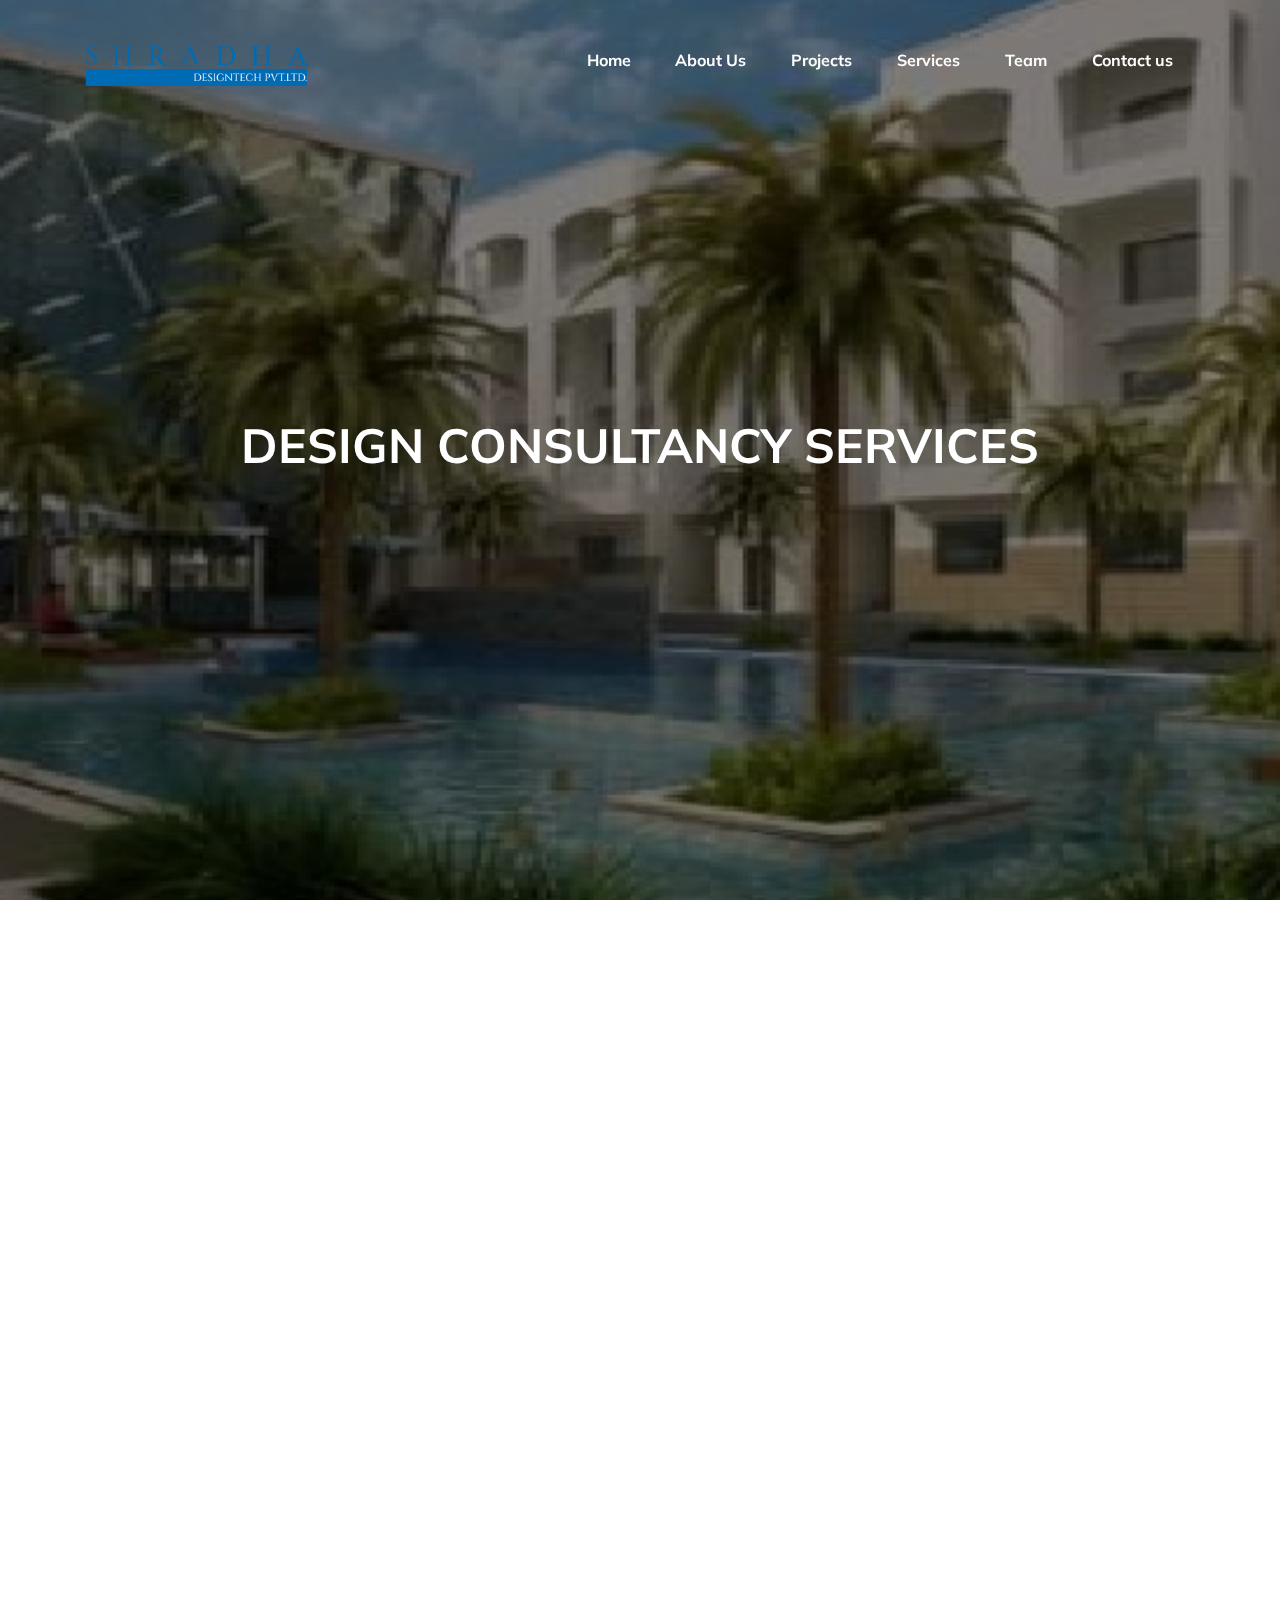
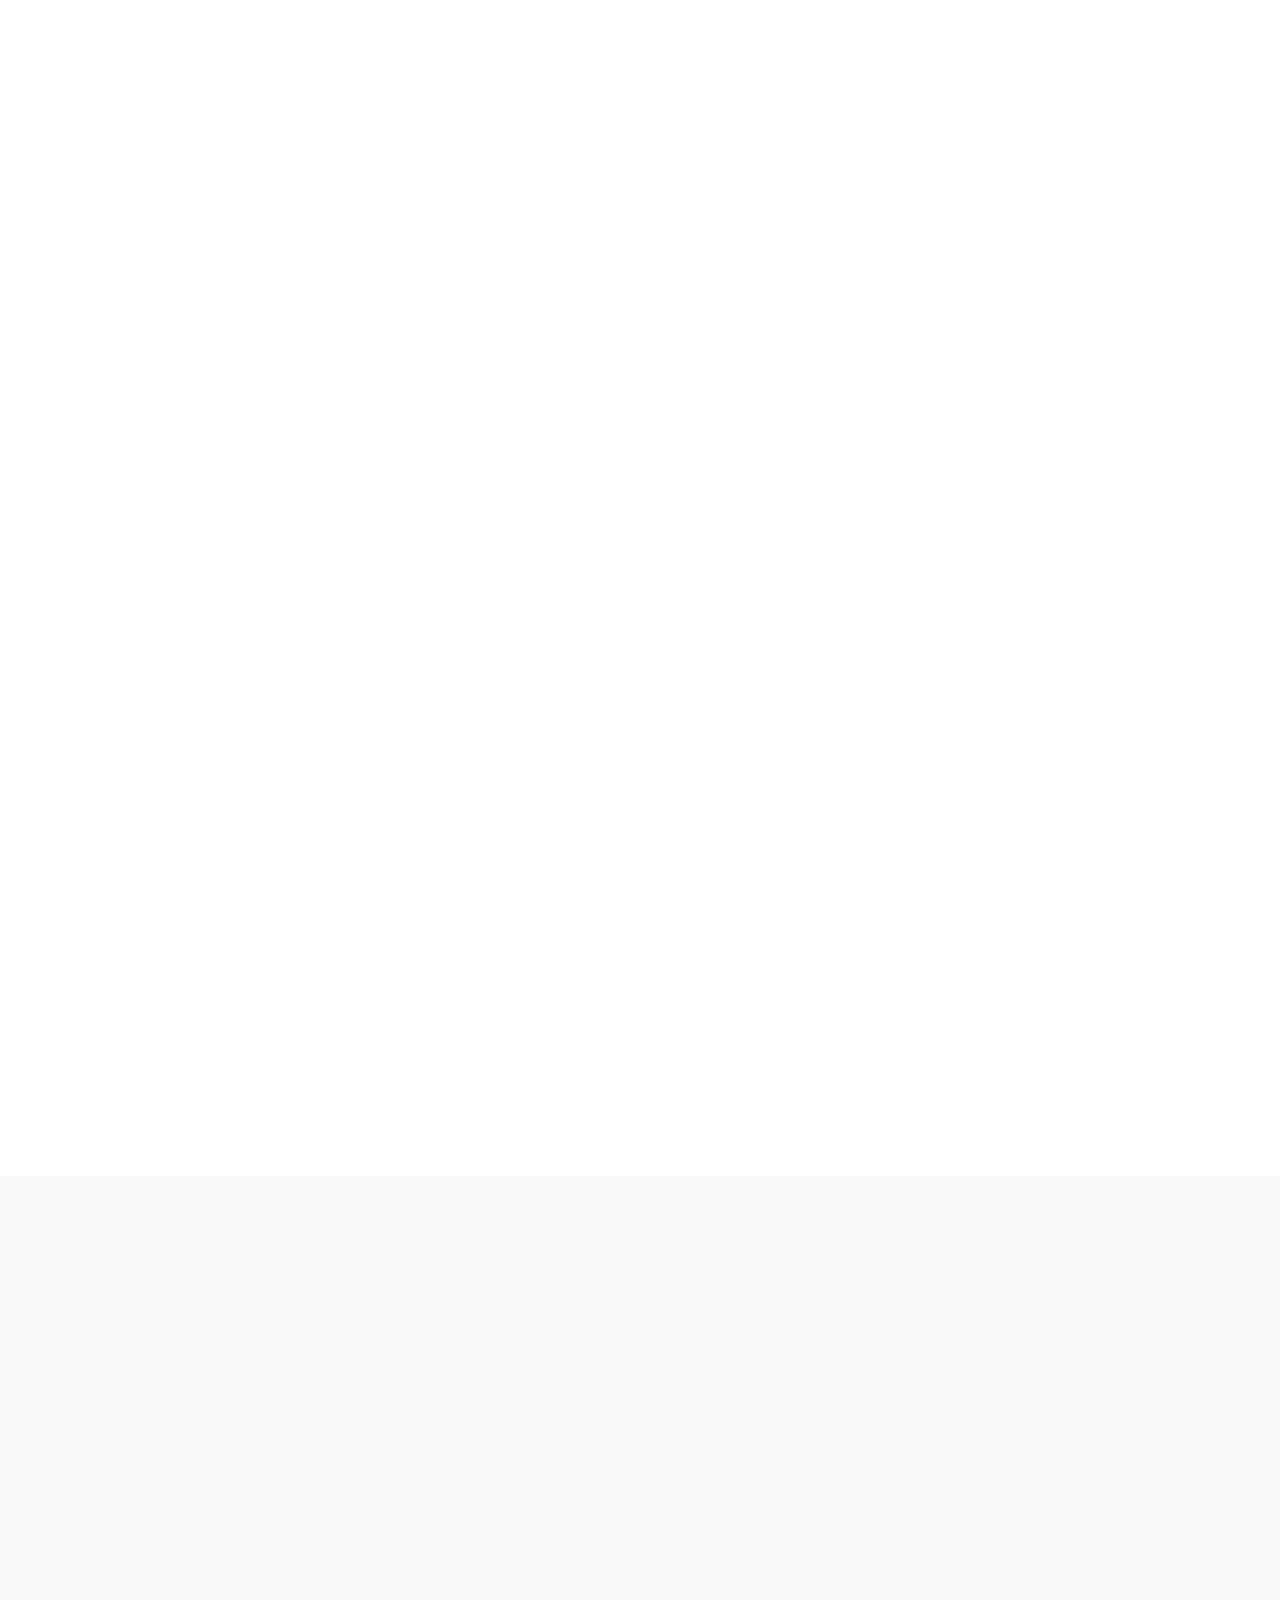
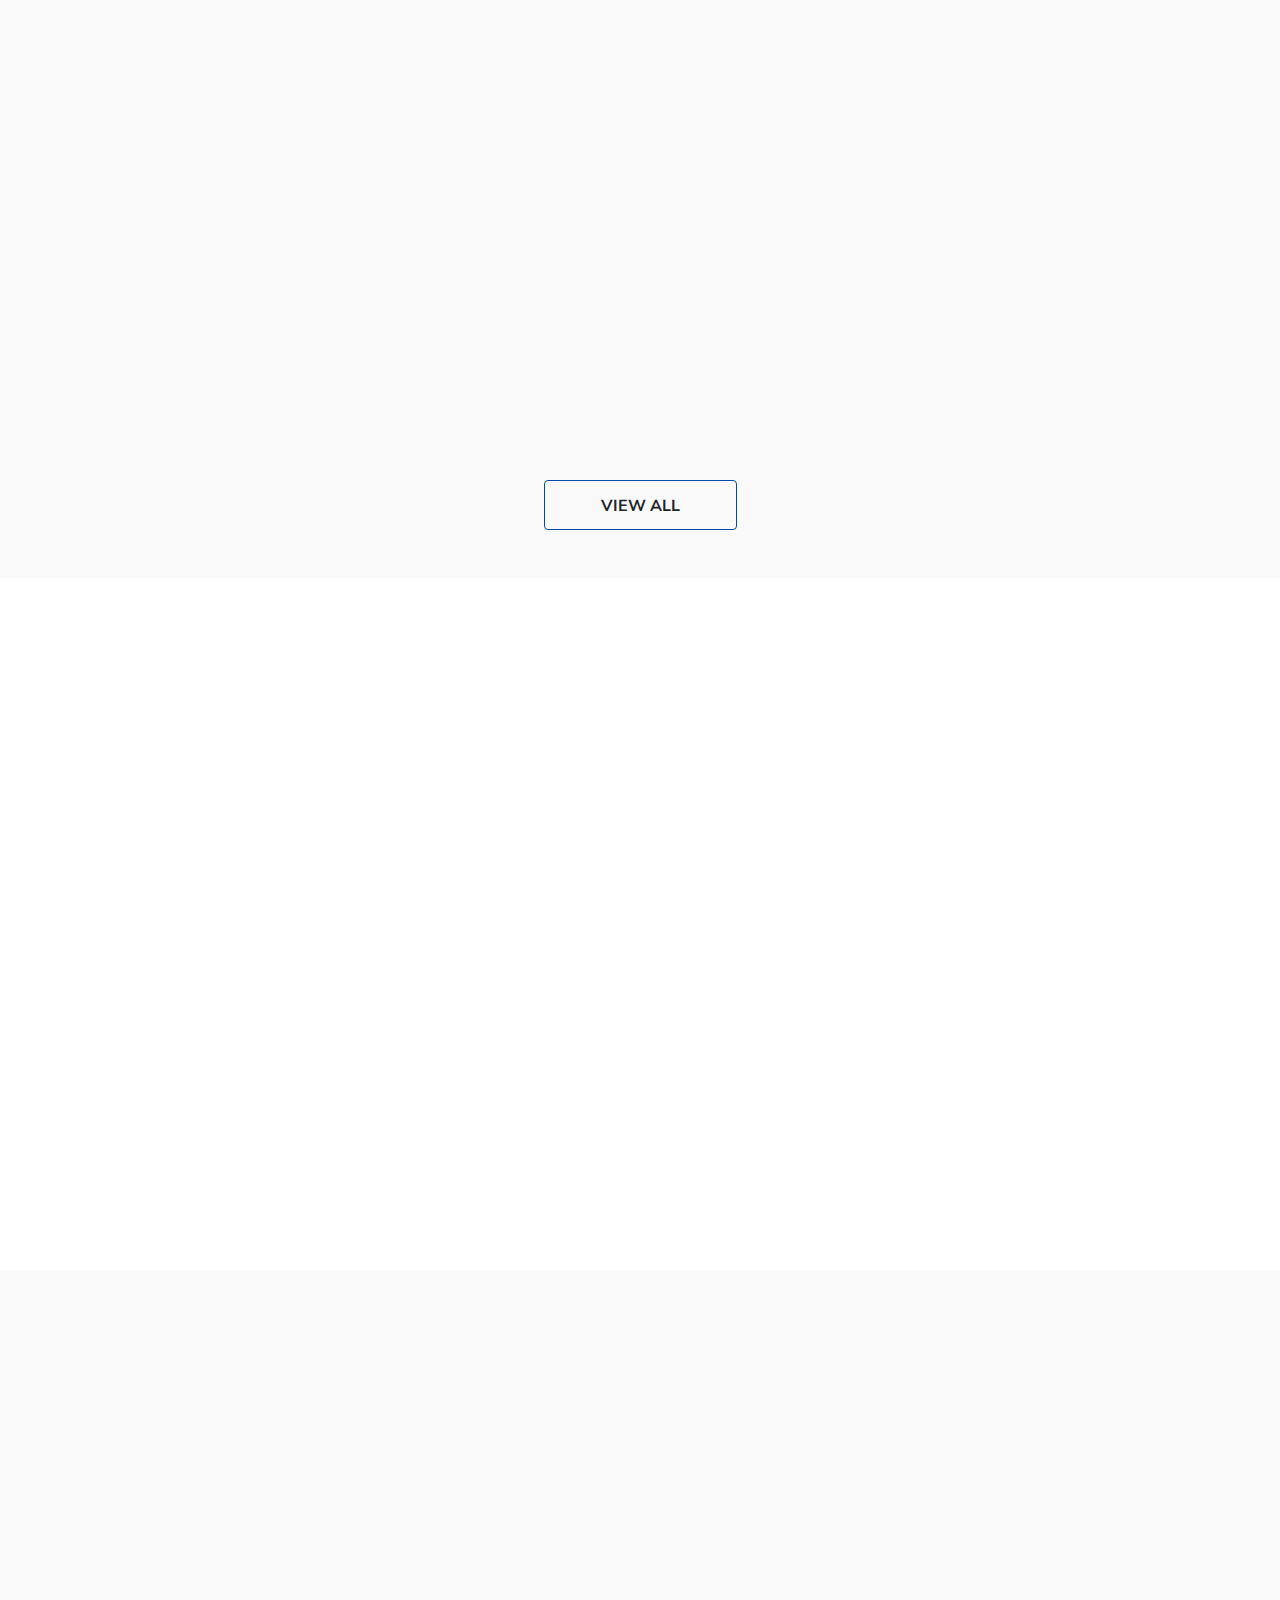
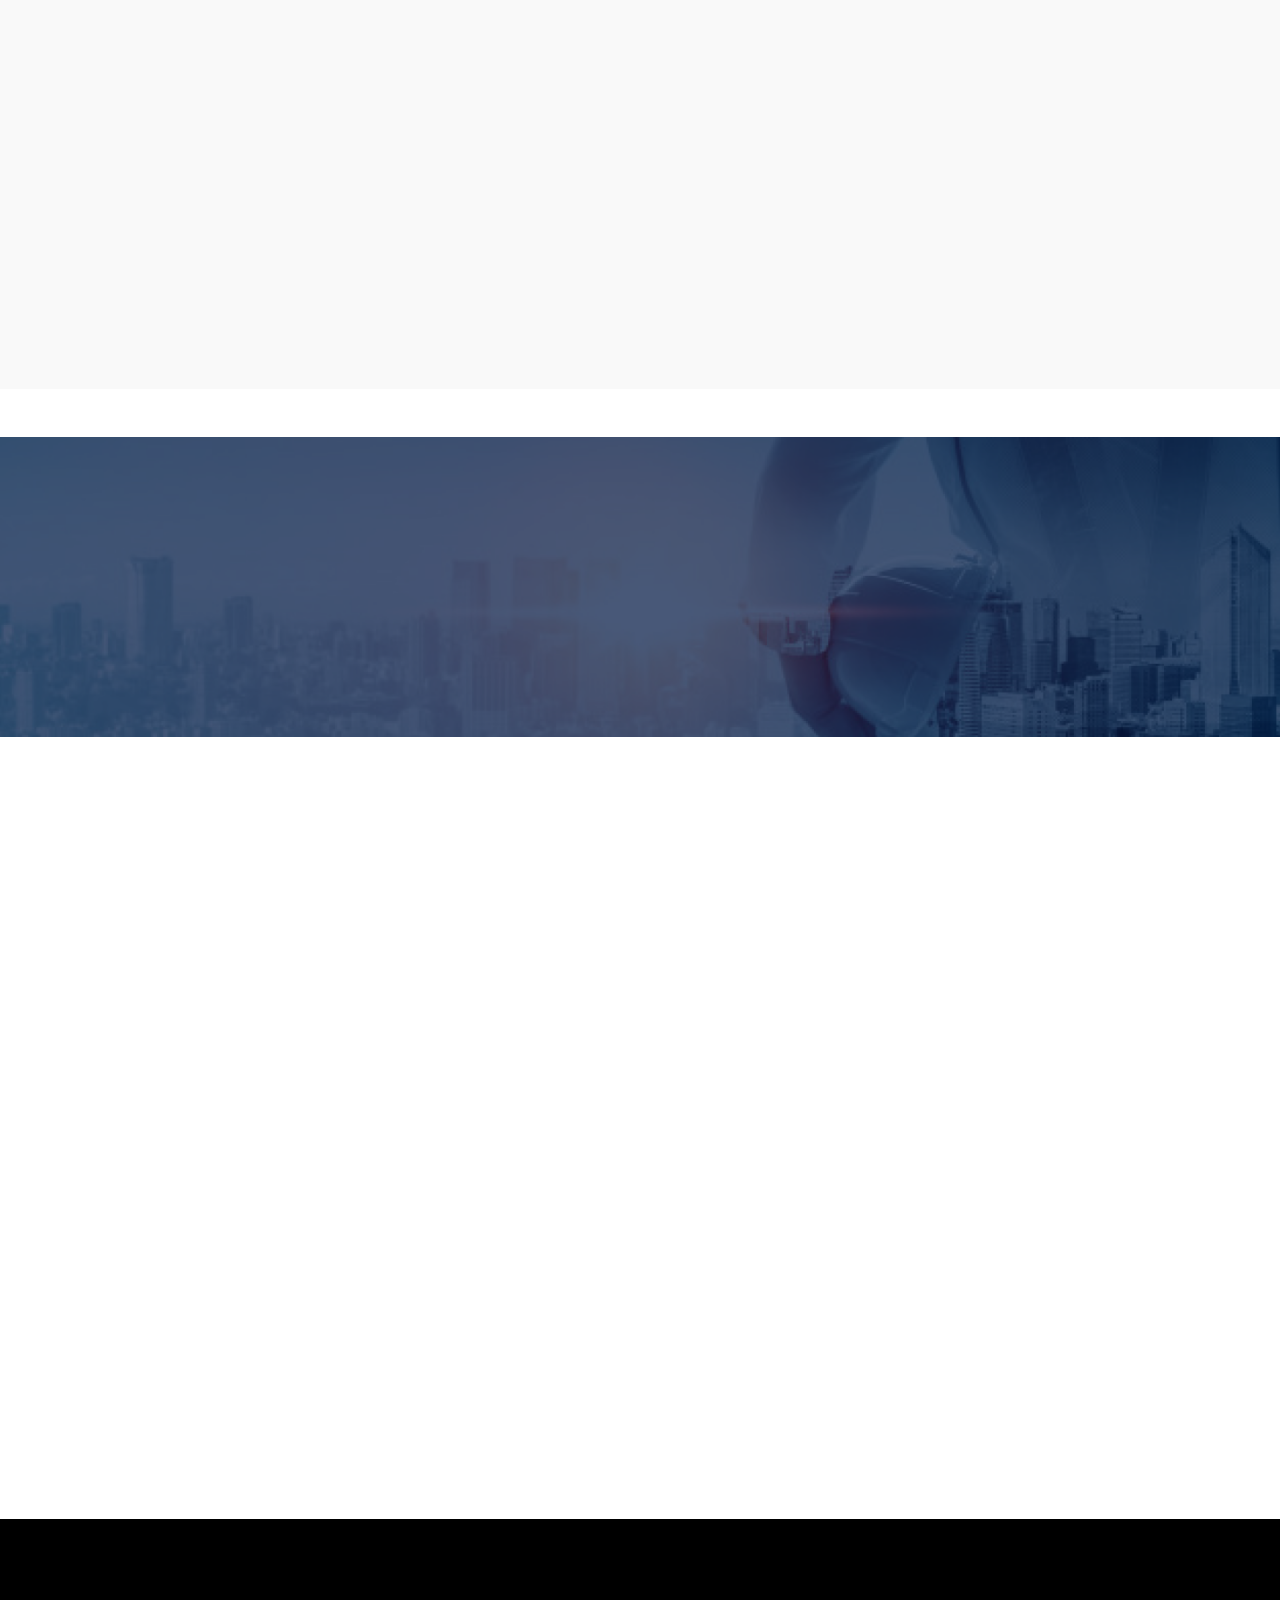
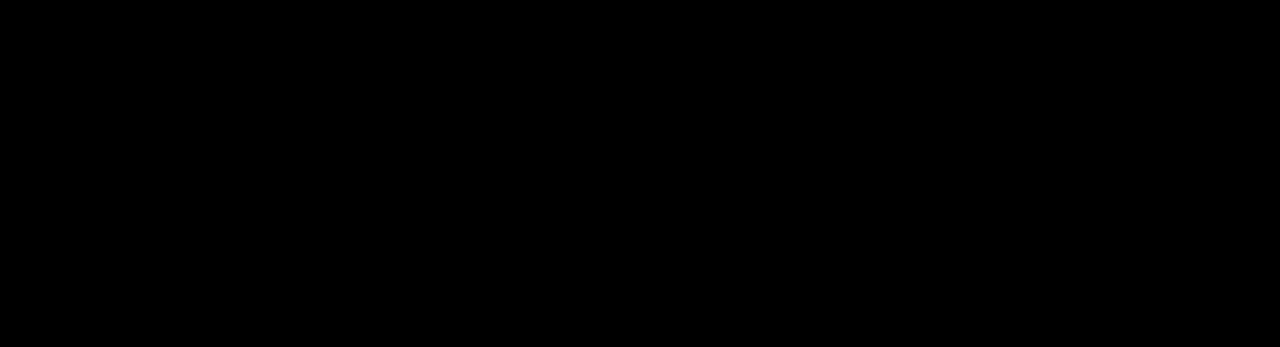
==== index.html @ 74eb9b08 "deploy ready" ====
<!DOCTYPE html>
<html lang="en">

<head>
    <meta charset="UTF-8">
    <meta name="viewport" content="width=device-width, initial-scale=1.0">
    <!-- Font Awesome icons (free version)-->
    <script src="./assets/font awsome/js/all.js"></script>
    <!-- Google fonts -->
    <link href="https://fonts.googleapis.com/css2?family=Muli:wght@400;700&display=swap" rel="stylesheet">
    <!-- Bootstrap -->
    <link href="./assets/bootstrap/css/bootstrap.min.css" rel="stylesheet">
    <!-- Core theme CSS-->
    <link href="./css/styles.css" rel="stylesheet" />
    <!-- Favicon -->
    <link rel="icon" type="image/svg" href="./img/favicon.svg" />
    <!-- Animations  -->
    <link href="https://unpkg.com/aos@2.3.1/dist/aos.css" rel="stylesheet">

    <title> Shraddha Design Pvt Ltd. </title>
</head>
<style>
    .gradient{  
  background: linear-gradient(to right, white, #004aad);
  -webkit-background-clip: text;
  -webkit-text-fill-color: transparent;
    }
    .logo{
        width: 14rem;
        height: 3rem;
    }
</style>
<body>
    <!-- Navbar -->
    <nav class="navbar navbar-expand-lg navbar-dark fixed-top " id="mainNav" style="z-index: 500;">
        <div class="container" data-aos="fade-right" data-aos-duration="2000">
            <a class="navbar-brand " href="#"> <img class="logo" src="./img/logo123.png" alt=""></a>
            <button class="navbar-toggler" type="button" data-toggle="collapse" data-target="#navbarNav"
                aria-controls="navbarNav" aria-expanded="false" aria-label="Toggle navigation">
                <span class="navbar-toggler-icon"></span>
            </button>
            <div class="collapse navbar-collapse" id="navbarNav">
                <ul class="navbar-nav  ml-auto text-center ">
                    <li class="nav-item  ">
                        <a class="nav-link" href="#"> Home </a>
                    </li>
                    <li class="nav-item">
                        <a class="nav-link" href="#aboutus">About Us</a>
                    </li>
                    <li class="nav-item">
                        <a class="nav-link" href="#projects"> Projects</a>
                    </li>
                    <li class="nav-item">
                        <a class="nav-link" href="#services"> Services</a>
                    </li>
                    <li class="nav-item">
                        <a class="nav-link" href="#team">Team</a>
                    </li>

                    <li class="nav-item">
                        <a class="nav-link" href="#contact">Contact us</a>
                    </li>
                </ul>
            </div>
        </div>
    </nav>
    <!-- Navbar -->
  

    <!-- Back to Top Button -->
    <a id="back-to-top" href="#" class="back-to-top" role="button">
        <i class="fas fa-arrow-up backIcon"></i>
    </a>
    <!-- Back to Top Button -->

    <!-- MastHead -->
    <header class="masthead">
        <div class="container">

            <div class="masthead-heading text-center">
                <!-- <p class="text-uppercase mb-0 " data-aos="fade-up" data-aos-duration="2000">CREATIVE BUILDERS</p> -->
                <h1 class="text-uppercase" data-aos="fade-up" data-aos-duration="2000">DESIGN CONSULTANCY SERVICES
                </h1>
                <!-- <img src="./img/sasas-rot.png" alt="" style="height: 9rem;width: 9rem;float: right;"> -->
                <!-- <button class="text-uppercase btn btn-masthead" data-aos="fade-up" data-aos-duration="2000"> Hire
                </button> -->
            </div>

        </div>
    </header>
    <!-- MastHead -->
    <section class="company mt-5 mb-5" id="aboutus">
        <div class="container">
            <h2 class="text-center text-uppercase mb-5" data-aos="fade-up" data-aos-duration="2000">ABOUT US
            </h2>
            <div class="row mt-5">
                <div class="col-lg-6 company__img" data-aos="fade-right" data-aos-offset="200"
                    data-aos-easing="ease-in-sine" data-aos-duration="2000">
                    <img src="./img/allprojects/about-us.png" class="w-100 my-auto" alt="">
                </div>
                <div class="col-lg-6 d-flex align-items-center company__text" data-aos="fade-left" data-aos-offset="200"
                    data-aos-easing="ease-in-sine" data-aos-duration="2000">
                    <div class="p-4 ">
                        <!-- <h4 class="mb-5"> We began 30 year ago </h4> -->
                        <p>We are a premier consulting firm specializing in
                            Structural and Building Services, with a distinguished
                            legacy of over 15 years in Design Consultancy
                            excellence across Residential, Industrial & Commercial
                            projects. </p> <br>
                            <p>Our Commitment:</p>
                            <ul class="mx-3">
                                <li><b>Vision to Reality:</b> We begin every project by crafting a
                                    clear and compelling concept, meticulously aligning
                                    it with the client's vision and objectives.</li>
                                <li><b>Structured Governance:</b> We establish a robust
                                    governance framework, guiding each project
                                    through a disciplined process that ensures
                                    transparency, accountability, and seamless
                                    execution of design deliverables.
                                    </li>
                                <li><b>Excellence in Delivery:</b> Our commitment is
                                    unwavering in driving projects to successful
                                    completion, with an intense focus on quality,
                                    precision, and client satisfaction.</li>
                            </ul>
                    </div>
                </div>
            </div>
            <div class="row  ">
                <div class="col-lg-6   company__text  order-lg-1 order-2  d-flex align-items-center"
                    data-aos="fade-up-right" data-aos-easing="ease-in-sine" data-aos-duration="2000">
                    <div class="p-2 mt-2 ml-4  company__list">
                        <h4 class="mb-4">FOUNDATION</h4>
                        <p>With extensive experience in both Indian and
                            international markets, <b>Mr. Mohan </b>& <b>Mr. Harikrishna
                                Reddy</b> were driven by their passion and expertise to
                            establish this consultancy firm.</p> 
                            <p>Their distinguished careers at the global engineering
                                firm Atkins, where they consistently delivered top-tier
                                designs and managed complex projects, provided them
                                with invaluable local and international exposure.</p> 
                                <p>Their approach is rooted in the rigorous processes and
                                    procedures they honed while leading multidisciplinary
                                    projects, guided by innovative architectural visions. This
                                    foundation allows them to meticulously develop
                                    concepts and solidify the essential requirements for
                                    each proposed project, ensuring a strong start and a
                                    successful outcome.</p>
                    </div>
                </div>
                <div class="col-lg-6 company__img order-1" data-aos="fade-up-left" data-aos-offset="300"
                    data-aos-easing="ease-in-sine" data-aos-duration="2000">
                    <img src="./img/allprojects/foundation.png" class="w-100 my-auto" alt="">
                </div>
                </div>
            </div>
        </div>

    </section>
    <!-- About Us -->
    <section class="about ">
        <div class="container">
            <!-- <h2 class="text-center text-uppercase mb-4" data-aos="fade-up" data-aos-duration="2000"> About us</h2> -->
            <div class="card-deck ">
                <div class="card mb-3" data-aos="fade-up" data-aos-duration="2000">
                    <img src="./img/aboutus.jpg" class="card-img-top" alt="...">
                    <div class="card-body">
                        <h5 class="card-title"> <b>VISION</b> </h5>
                        <p class="card-text">
                            The depth and duration of design thinking invested in a
                            project are directly proportional to its value. <br> <br>
                            <b>Understanding the above intrinsic values and
                            leading our team to meet the project-specific
                            requirements is at the core of our company's vision.</b>
                             </p>
                    </div>

                </div>
                <div class="card mb-3" data-aos="fade-up-left" data-aos-duration="2000">
                    <img src="./img/aboutus2.jpg" class="card-img-top" alt="...">
                    <div class="card-body">
                        <h5 class="card-title "> <b>USP</b></h5>
                        <p class="card-text"> 
                            <ul class="mx-3">
                                <li>Qualifications</li>
                                <li>International exposure
                                </li>
                                <li>Design capability of tall Structures up to 60
                                    floors</li>
                                <li>One stop solution for integrated MEP design
                                </li>
                                <li>The Design office is supported with advanced
                                    computer network, design & analysis
                                    software's and International & local standards
                                    </li>
                            </ul>
                             </p>
                    </div>
                </div>
            </div>
        </div>
    </section>

    <!-- About Us -->

    <!-- Features projects -->
    <section class="projects pt-5 mt-5 mb-0 pb-5" id="projects">
        <div class="container">
            <h2 class="text-center text-uppercase mb-4" data-aos="fade-up" data-aos-duration="2000"> Featured projects
            </h2>
            <ul class="nav nav-pills mb-3 flex-column flex-lg-row justify-content-around" id="pills-tab" role="tablist"
                data-aos="zoom-in" data-aos-duration="2000">
                <li class="nav-item flex-sm-fill" role="presentation">
                    <a class="nav-link active text-uppercase" id="pills-all-tab" data-toggle="pill" href="#pills-all"
                        role="tab" aria-controls="pills-all" aria-selected="true">All Projects</a>
                </li>
                <li class="nav-item flex-sm-fill" role="presentation">
                    <a class="nav-link text-uppercase" id="pills-commercial-tab" data-toggle="pill"
                        href="#pills-commercial" role="tab" aria-controls="pills-commercial"
                        aria-selected="false">Commercial</a>
                </li>
                <li class="nav-item flex-sm-fill" role="presentation">
                    <a class="nav-link text-uppercase" id="pills-resedential-tab" data-toggle="pill"
                        href="#pills-resedential" role="tab" aria-controls="pills-resedential"
                        aria-selected="false">Residential</a>
                </li>
                <!-- <li class="nav-item flex-sm-fill" role="presentation">
                    <a class="nav-link text-uppercase" id="pills-roads-tab" data-toggle="pill" href="#pills-roads"
                        role="tab" aria-controls="pills-roads" aria-selected="false">Roads</a>
                </li> -->
                <!-- <li class="nav-item flex-sm-fill" role="presentation">
                    <a class="nav-link text-uppercase" id="pills-bridges-tab" data-toggle="pill" href="#pills-bridges"
                        role="tab" aria-controls="pills-bridges" aria-selected="false">Bridges</a>
                </li> -->
            </ul>
            <div id="modal1-laptop" class="modal">
                <div class="modal-content">
                    <span class="close-btn" id="modal1-close-btn" onclick="closeModal('modal1-laptop')">&times;</span>
                    <h3 class="text-center"><u>VAISHNAVI ORCHID</u></h3>
                    <br>
                    <div class="row">
                        <div class="col-5">
                            <h4><b><u>SCOPE OF WORK</u></b></h4> <br>
                            <h6><b>STRUCTURAL & MEP Services:</b>
                                </h6>
                            <div class="mx-3">
                                <ul>
                                    <li>Preliminary Concepts</li>
                                    <li>Detailed design
                                    </li>
                                    <li>Tender</li>
                                </ul>
                            </div>
                            <h4><b><u>DETAILS</u></b></h4>  <br>
                            <div class="mx-3">
                                <ul>
                                    <li><b>Client</b>: Vaishnavi Villas, Bangalore</li>
                                    <li><b>Architect</b>: Fluid Space, Bangalore</li>
                                    <li><b>Features</b>: 108 Residential Duplex House with common, basement in 4.5acres</li>
                                    <li><b>Size</b>: 450000 Sq ft</li>
                                    <li><b>Status</b>: Completed</li>
                                    <li><b>Location</b>: Sarjapura, Bangalore</li>
                                </ul>
                            </div>
                        </div>
                        <div class="col-1"></div>
                        <div class="col-6">
                            <!-- <div class="project__img"> -->
                                <img src="./img/allprojects/project1.png" alt="" style="height: 24rem; width: 26rem;">
                            <!-- </div> -->
                        </div>
                    </div>

                </div>
            </div>
            <div id="modal1-mobile" class="modal">
                <div class="modal-content-mobile ">
                    <span class="close-btn" id="modal1-close-btn" onclick="closeModal('modal1-mobile')">&times;</span>
                    <h3 class="text-center"><u>VAISHNAVI ORCHID</u></h3>
                    <br>
                    <div class="row">
                        <div class="col-12">
                            <h4><b><u>SCOPE OF WORK</u></b></h4> <br>
                            <h6><b>STRUCTURAL & MEP Services:</b>
                                </h6>
                            <div class="mx-3">
                                <ul>
                                    <li>Preliminary Concepts</li>
                                    <li>Detailed design
                                    </li>
                                    <li>Tender</li>
                                </ul>
                            </div>
                            <h4><b><u>DETAILS</u></b></h4>  <br>
                            <div class="mx-3">
                                <ul>
                                    <li><b>Client</b>: Vaishnavi Villas, Bangalore</li>
                                    <li><b>Architect</b>: Fluid Space, Bangalore</li>
                                    <li><b>Features</b>: 108 Residential Duplex House with common, basement in 4.5acres</li>
                                    <li><b>Size</b>: 450000 Sq ft</li>
                                    <li><b>Status</b>: Completed</li>
                                    <li><b>Location</b>: Sarjapura, Bangalore</li>
                                </ul>
                            </div>
                        </div>
                    </div>

                </div>
            </div>
            <div id="modal2-laptop" class="modal">
                <div class="modal-content">
                    <span class="close-btn" id="modal1-close-btn" onclick="closeModal('modal2-laptop')">&times;</span>
                    <h3 class="text-center"><u>PINNACLE - ONCO BLOCK</u></h3>
                    <br>
                    <div class="row">
                        <div class="col-5">
                            <h4><b><u>SCOPE OF WORK</u></b></h4> <br>
                            <h6><b>STRUCTURAL & MEP Services:</b>
                                </h6>
                            <div class="mx-3">
                                <ul>
                                    <li>Preliminary Concepts</li>
                                    <li>Detailed design
                                    </li>
                                    <li>Tender</li>
                                </ul>
                            </div>
                            <h4><b><u>DETAILS</u></b></h4>  <br>
                            <div class="mx-3">
                                <ul>
                                    <li><b>Client</b>: Pinnacle Hospitals India Pvt Ltd, Vizag</li>
                                    <li><b>Architect</b>: Pentades studio, Bangalore</li>
                                    <li><b>Features</b>: Commercial – 8 Storey Hospital Block, 1 Basement</li>
                                    <li><b>Size</b>: 17730 Sq Mtrs</li>
                                    <li><b>Status</b>: Completed</li>
                                    <li><b>Location</b>: Visakhapatnam, AP</li>
                                </ul>
                            </div>
                        </div>
                        <div class="col-1"></div>
                        <div class="col-6">
                            <!-- <div class="project__img"> -->
                                <img src="./img/allprojects/project15.png" alt="" style="height: 24rem; width: 26rem;">
                            <!-- </div> -->
                        </div>
                    </div>

                </div>
            </div>
            <div id="modal2-mobile" class="modal">
                <div class="modal-content-mobile ">
                    <span class="close-btn" id="modal1-close-btn" onclick="closeModal('modal2-mobile')">&times;</span>
                    <h3 class="text-center"><u>PINNACLE - ONCO BLOCK</u></h3>
                    <br>
                    <div class="row">
                        <div class="col-12">
                            <h4><b><u>SCOPE OF WORK</u></b></h4> <br>
                            <h6><b>STRUCTURAL & MEP Services:</b>
                                </h6>
                            <div class="mx-3">
                                <ul>
                                    <li>Preliminary Concepts</li>
                                    <li>Detailed design
                                    </li>
                                    <li>Tender</li>
                                </ul>
                            </div>
                            <h4><b><u>DETAILS</u></b></h4>  <br>
                            <div class="mx-3">
                                <ul>
                                    <li><b>Client</b>: Pinnacle Hospitals India Pvt Ltd, Vizag</li>
                                    <li><b>Architect</b>: Pentades studio, Bangalore</li>
                                    <li><b>Features</b>: Commercial – 8 Storey Hospital Block, 1 Basement</li>
                                    <li><b>Size</b>: 17730 Sq Mtrs</li>
                                    <li><b>Status</b>: Completed</li>
                                    <li><b>Location</b>: Visakhapatnam, AP</li>
                                </ul>
                            </div>
                        </div>
                    </div>

                </div>
            </div>
            <div id="modal3-laptop" class="modal">
                <div class="modal-content">
                    <span class="close-btn" id="modal1-close-btn" onclick="closeModal('modal3-laptop')">&times;</span>
                    <h3 class="text-center"><u>VAISHNAVI UNION 29</u></h3>
                    <br>
                    <div class="row">
                        <div class="col-5">
                            <h4><b><u>SCOPE OF WORK</u></b></h4> <br>
                            <h6><b>ARCHITECTURAL, STRUCTURAL & MEP Services:</b>
                                </h6>
                            <div class="mx-3">
                                <ul>
                                    <li>Preliminary Concepts</li>
                                    <li>Detailed design
                                    </li>
                                    <li>Tender</li>
                                </ul>
                            </div>
                            <h4><b><u>DETAILS</u></b></h4>  <br>
                            <div class="mx-3">
                                <ul>
                                    <li><b>Client</b>: Vaishnavi Infrastructure Pvt. Ltd., Bangalore</li>
                                    <li><b>Architect</b>: Destination Designtech, Bangalore</li>
                                    <li><b>Features</b>: Commercial – 12 Storey office Block, 187 car parks, 2 Basementt</li>
                                    <li><b>Size</b>: 15485 Sq Mtrs</li>
                                    <li><b>Status</b>: Completed</li>
                                    <li><b>Location</b>: CubbonRoad, Bangalore</li>
                                </ul>
                            </div>
                        </div>
                        <div class="col-1"></div>
                        <div class="col-6">
                            <!-- <div class="project__img"> -->
                                <img src="./img/allprojects/project16.png" alt="" style="height: 24rem; width: 26rem;">
                            <!-- </div> -->
                        </div>
                    </div>

                </div>
            </div>
            <div id="modal3-mobile" class="modal">
                <div class="modal-content-mobile ">
                    <span class="close-btn" id="modal1-close-btn" onclick="closeModal('modal2-mobile')">&times;</span>
                    <h3 class="text-center"><u>VAISHNAVI UNION 29</u></h3>
                    <br>
                    <div class="row">
                        <div class="col-12">
                            <h4><b><u>SCOPE OF WORK</u></b></h4> <br>
                            <h6><b>ARCHITECTURAL, STRUCTURAL & MEP Services:</b>
                                </h6>
                            <div class="mx-3">
                                <ul>
                                    <li>Preliminary Concepts</li>
                                    <li>Detailed design
                                    </li>
                                    <li>Tender</li>
                                </ul>
                            </div>
                            <h4><b><u>DETAILS</u></b></h4>  <br>
                            <div class="mx-3">
                                <ul>
                                    <li><b>Client</b>: Vaishnavi Infrastructure Pvt. Ltd., Bangalore</li>
                                    <li><b>Architect</b>: Destination Designtech, Bangalore</li>
                                    <li><b>Features</b>: Commercial – 12 Storey office Block, 187 car parks, 2 Basementt</li>
                                    <li><b>Size</b>: 15485 Sq Mtrs</li>
                                    <li><b>Status</b>: Completed</li>
                                    <li><b>Location</b>: CubbonRoad, Bangalore</li>
                                </ul>
                            </div>
                        </div>
                    </div>

                </div>
            </div>
            <div id="modal4-laptop" class="modal">
                <div class="modal-content">
                    <span class="close-btn" id="modal1-close-btn" onclick="closeModal('modal4-laptop')">&times;</span>
                    <h3 class="text-center"><u>VAISHAVI GARDENIA</u></h3>
                    <br>
                    <div class="row">
                        <div class="col-5">
                            <h4><b><u>SCOPE OF WORK</u></b></h4> <br>
                            <h6><b>STRUCTURAL & MEP Services:</b>
                                </h6>
                            <div class="mx-3">
                                <ul>
                                    <li>Preliminary Concepts</li>
                                    <li>Detailed design
                                    </li>
                                </ul>
                            </div>
                            <h4><b><u>DETAILS</u></b></h4>  <br>
                            <div class="mx-3">
                                <ul>
                                    <li><b>Client</b>: Vaishnavi Infrastructures Pvt. Ltd, Bangalore</li>
                                    <li><b>Architect</b>: Destination Designtech, Bangalore</li>
                                    <li><b>Features</b>: 672 Residential Apartments, 5 Towers of 22 upper floors</li>
                                    <li><b>Size</b>: 33133 Sq Mtrs</li>
                                    <li><b>Status</b>: Completed</li>
                                    <li><b>Location</b>: Jalahalli, Bangalore</li>
                                </ul>
                            </div>
                        </div>
                        <div class="col-1"></div>
                        <div class="col-6">
                            <!-- <div class="project__img"> -->
                                <img src="./img/allprojects/project24.png" alt="" style="height: 24rem; width: 26rem;">
                            <!-- </div> -->
                        </div>
                    </div>

                </div>
            </div>
            <div id="modal4-mobile" class="modal">
                <div class="modal-content-mobile ">
                    <span class="close-btn" id="modal1-close-btn" onclick="closeModal('modal4-mobile')">&times;</span>
                    <h3 class="text-center"><u>VAISHAVI GARDENIA</u></h3>
                    <br>
                    <div class="row">
                        <div class="col-12">
                            <h4><b><u>SCOPE OF WORK</u></b></h4> <br>
                            <h6><b>STRUCTURAL & MEP Services:</b>
                                </h6>
                            <div class="mx-3">
                                <ul>
                                    <li>Preliminary Concepts</li>
                                    <li>Detailed design
                                    </li>
                                </ul>
                            </div>
                            <h4><b><u>DETAILS</u></b></h4>  <br>
                            <div class="mx-3">
                                <ul>
                                    <li><b>Client</b>: Vaishnavi Infrastructures Pvt. Ltd, Bangalore</li>
                                    <li><b>Architect</b>: Destination Designtech, Bangalore</li>
                                    <li><b>Features</b>: 672 Residential Apartments, 5 Towers of 22 upper floors</li>
                                    <li><b>Size</b>: 33133 Sq Mtrs</li>
                                    <li><b>Status</b>: Completed</li>
                                    <li><b>Location</b>: Jalahalli, Bangalore</li>
                                </ul>
                            </div>
                        </div>
                    </div>

                </div>
            </div>
            <div id="modal5-laptop" class="modal">
                <div class="modal-content">
                    <span class="close-btn" id="modal1-close-btn" onclick="closeModal('modal5-laptop')">&times;</span>
                    <h3 class="text-center"><u>SATTVA ANURAGHA</u></h3>
                    <br>
                    <div class="row">
                        <div class="col-5">
                            <h4><b><u>SCOPE OF WORK</u></b></h4> <br>
                            <h6><b>ARCHITECTURAL, STRUCTURAL & MEP Services:</b>
                                </h6>
                            <div class="mx-3">
                                <ul>
                                    <li>Preliminary Concepts</li>
                                    <li>Detailed design
                                    </li>
                                </ul>
                            </div>
                            <h4><b><u>DETAILS</u></b></h4>  <br>
                            <div class="mx-3">
                                <ul>
                                    <li><b>Client</b>: Salarpuriya Sattva</li>
                                    <li><b>Architect</b>: RATHI Associate</li>
                                    <li><b>Features</b>: Residential- 2B+G+14 Floors of 22 Towers Apartment</li>
                                    <li><b>Size</b>: : 223500 Sq Mtrs</li>
                                    <li><b>Status</b>: Completed</li>
                                    <li><b>Location</b>: Magadi Road, Bangalore</li>
                                </ul>
                            </div>
                        </div>
                        <div class="col-1"></div>
                        <div class="col-6">
                            <!-- <div class="project__img"> -->
                                <img src="./img/allprojects/project26.png" alt="" style="height: 24rem; width: 26rem;">
                            <!-- </div> -->
                        </div>
                    </div>

                </div>
            </div>
            <div id="modal5-mobile" class="modal">
                <div class="modal-content-mobile ">
                    <span class="close-btn" id="modal1-close-btn" onclick="closeModal('modal5-mobile')">&times;</span>
                    <h3 class="text-center"><u>SATTVA ANURAGHA</u></h3>
                    <br>
                    <div class="row">
                        <div class="col-12">
                            <h4><b><u>SCOPE OF WORK</u></b></h4> <br>
                            <h6><b>ARCHITECTURAL, STRUCTURAL & MEP Services:</b>
                                </h6>
                            <div class="mx-3">
                                <ul>
                                    <li>Preliminary Concepts</li>
                                    <li>Detailed design
                                    </li>
                                </ul>
                            </div>
                            <h4><b><u>DETAILS</u></b></h4>  <br>
                            <div class="mx-3">
                                <ul>
                                    <li><b>Client</b>: Salarpuriya Sattva</li>
                                    <li><b>Architect</b>: RATHI Associate</li>
                                    <li><b>Features</b>: Residential- 2B+G+14 Floors of 22 Towers Apartment</li>
                                    <li><b>Size</b>: : 223500 Sq Mtrs</li>
                                    <li><b>Status</b>: Completed</li>
                                    <li><b>Location</b>: Magadi Road, Bangalore</li>
                                </ul>
                            </div>
                        </div>
                    </div>

                </div>
            </div>
            <div id="modal6-laptop" class="modal">
                <div class="modal-content">
                    <span class="close-btn" id="modal1-close-btn" onclick="closeModal('modal6-laptop')">&times;</span>
                    <h3 class="text-center"><u>ROHAN TECH PARK</u></h3>
                    <br>
                    <div class="row">
                        <div class="col-5">
                            <h4><b><u>SCOPE OF WORK</u></b></h4> <br>
                            <h6><b>STRUCTURAL Services:</b>
                                </h6>
                            <div class="mx-3">
                                <ul>
                                    <li>Preliminary Concepts</li>
                                    <li>Detailed design
                                    </li>
                                </ul>
                            </div>
                            <h4><b><u>DETAILS</u></b></h4>  <br>
                            <div class="mx-3">
                                <ul>
                                    <li><b>Client</b>: RATHI Associate</li>
                                    <li><b>Architect</b>: RATHI Associate</li>
                                    <li><b>Features</b>: Commercial-2B+G+12, Storey office Block</li>
                                    <li><b>Size</b>: : 14255 Sq Mtrs</li>
                                    <li><b>Status</b>: Ongoing</li>
                                    <li><b>Location</b>: White Field, Bangalore</li>
                                </ul>
                            </div>
                        </div>
                        <div class="col-1"></div>
                        <div class="col-6">
                            <!-- <div class="project__img"> -->
                                <img src="./img/allprojects/project28.png" alt="" style="height: 24rem; width: 26rem;">
                            <!-- </div> -->
                        </div>
                    </div>

                </div>
            </div>
            <div id="modal6-mobile" class="modal">
                <div class="modal-content-mobile ">
                    <span class="close-btn" id="modal1-close-btn" onclick="closeModal('modal6-mobile')">&times;</span>
                    <h3 class="text-center"><u>ROHAN TECH PARK</u></h3>
                    <br>
                    <div class="row">
                        <div class="col-12">
                            <h4><b><u>SCOPE OF WORK</u></b></h4> <br>
                            <h6><b>STRUCTURAL Services:</b>
                                </h6>
                            <div class="mx-3">
                                <ul>
                                    <li>Preliminary Concepts</li>
                                    <li>Detailed design
                                    </li>
                                </ul>
                            </div>
                            <h4><b><u>DETAILS</u></b></h4>  <br>
                            <div class="mx-3">
                                <ul>
                                    <li><b>Client</b>: RATHI Associate</li>
                                    <li><b>Architect</b>: RATHI Associate</li>
                                    <li><b>Features</b>: Commercial-2B+G+12, Storey office Block</li>
                                    <li><b>Size</b>: : 14255 Sq Mtrs</li>
                                    <li><b>Status</b>: Ongoing</li>
                                    <li><b>Location</b>: White Field, Bangalore</li>
                                </ul>
                            </div>
                        </div>
                    </div>

                </div>
            </div>
            <div class="tab-content" id="pills-tabContent" data-aos="zoom-in" data-aos-duration="2000">
                <div class="tab-pane fade show active" id="pills-all" role="tabpanel" aria-labelledby="pills-all-tab">
                    <div class="row">    
                        <div class="col-md-4 mb-4" onclick="openModel('modal1')">
                            <div class="project__img">
                                <img class="w-100" src="./img/allprojects/project1.png" alt="" style="height: 20em; width: 25em;">
                            </div>
                        </div>
                        <div class="col-md-4 mb-4" onclick="openModel('modal2')">
                            <div class="project__img">
                                <img  class="w-100" src="./img/allprojects/project15.png" alt="" style="height: 20em; width: 25em;">
                            </div>
                        </div>
                        <div class="col-md-4 mb-4" onclick="openModel('modal3')">
                            <div class="project__img">
                                <img class="w-100" src="./img/allprojects/project16.png" alt="" style="height: 20em; width: 25em;">
                            </div>
                        </div>
                        <div class="col-md-4 mb-4" onclick="openModel('modal4')">
                            <div class="project__img">
                                <img class="w-100" src="./img/allprojects/project24.png" alt="" style="height: 20em; width: 25em;">
                            </div>
                        </div>
                        <div class="col-md-4 mb-4" onclick="openModel('modal5')">
                            <div class="project__img">
                                <img class="w-100" src="./img/allprojects/project26.png" alt="" style="height: 20em; width: 25em;">
                            </div>
                        </div>
                        <div class="col-md-4 mb-4" onclick="openModel('modal6')">
                            <div class="project__img">
                                <img class="w-100" src="./img/allprojects/project28.png" alt="" style="height: 20em; width: 25em;">
                            </div>
                        </div>
                        
                    </div>
                </div>
                <div class="tab-pane fade" id="pills-commercial" role="tabpanel"
                    aria-labelledby="pills-commercial-tab">
                    <div class="row">
                        <div class="col-md-4 mb-4" onclick="openModel('modal2')">
                            <div class="project__img">
                                <img class="w-100" src="./img/allprojects/project15.png" alt="" style="height: 20em; width: 25em;">
                            </div>
                        </div>
                        <div class="col-md-4 mb-4" onclick="openModel('modal3')">
                            <div class="project__img">
                                <img class="w-100" src="./img/allprojects/project16.png" alt="" style="height: 20em; width: 25em;">
                            </div>
                        </div>
                        <div class="col-md-4 mb-4" onclick="openModel('modal6')">
                            <div class="project__img">
                                <img class="w-100" src="./img/allprojects/project28.png" alt="" style="height: 20em; width: 25em;">
                            </div>
                        </div>
                       
                    </div>
                </div>
                <div class="tab-pane fade" id="pills-resedential" role="tabpanel" aria-labelledby="pills-resedential-tab">
                    <div class="row">
                        <div class="col-md-4 mb-4" onclick="openModel('modal1')">
                            <div class="project__img">
                                <img class="w-100" src="./img/allprojects/project1.png" alt="" style="height: 20em; width: 25em;">
                            </div>
                        </div>
                        <div class="col-md-4 mb-4" onclick="openModel('modal4')">
                            <div class="project__img">
                                <img class="w-100" src="./img/allprojects/project24.png" alt="" style="height: 20em; width: 25em;">
                            </div>
                        </div>
                        <div class="col-md-4 mb-4" onclick="openModel('modal5')">
                            <div class="project__img">
                                <img class="w-100" src="./img/allprojects/project26.png" alt="" style="height: 20em; width: 25em;">
                            </div>
                        </div>
                    </div>
                </div>

                <!-- <div class="tab-pane fade" id="pills-bridges" role="tabpanel" aria-labelledby="pills-bridges-tab">
                    <h4 class="ml-4"> No projects yet </h4>
                </div> -->
            </div>
            <div class="text-center mt-3">
                <button class="btn btn-general text-uppercase font-weight-bold" onclick="window.location.href='/projects'"> View all </button>
            </div>
        </div>
    </section>
    <script>
        // Get elements
        function openModel(modalId){
            isMobile = detectDeviceType()
            if(isMobile){

                document.getElementById(`${modalId}-mobile`).style.display = 'flex';
                // const targetElement = document.getElementById(modalId);
                // targetElement.scrollIntoView({ behavior: 'smooth' });
            }
            else{
                document.getElementById(`${modalId}-laptop`).style.display = 'flex';

            }
                
        }
        function closeModal(modalId){
            document.getElementById(modalId).style.display = 'none';
        }
        function detectDeviceType() {
            const isMobile = /Mobi|Android/i.test(navigator.userAgent);
            return isMobile
            
        }

    </script>
    <!-- Features projects  -->





    <!-- Our Services -->
    <section class="services pt-0 pb-0" id="services">
        <div class="container">
            <h2 class="text-center text-uppercase mb-4" data-aos="fade-up" data-aos-duration="2000"> Our services
            </h2>
            <div class="row mt-5 ">
                <div class="col-lg-4 mb-4">
                    <div class="col-spaced service text-center" data-aos="flip-left" data-aos-easing="ease-out-cubic"
                        data-aos-duration="2000">
                        <img class="mb-4" src="./img/ourservices/sd.png" alt="" height="100" width="100">
                        <h4 class="text-center">Structural Designs
                        </h4>
                    </div>
                </div>
                <div class="col-lg-4 mb-4  ">
                    <div class="service text-center col-spaced" data-aos="flip-left" data-aos-easing="ease-out-cubic"
                        data-aos-duration="2000">
                        <img class="mb-4" src="./img/ourservices/bd.png" alt="" height="100" width="100">
                        <h4 class="text-center">Building Services
                        </h4>
                    </div>
                </div>
                <div class="col-lg-4  mb-4 ">
                    <div class="service text-center col-spaced" data-aos="flip-left" data-aos-easing="ease-out-cubic"
                        data-aos-duration="2000">
                        <img class="mb-4" src="./img/ourservices/infra.png" alt="" height="100" width="100">
                        <h4 class="text-center">Infrastructure Designs
                        </h4>
                    </div>
                </div>
            </div>
            <div class="row   ">
                <div class="col-lg-4  mb-4 ">
                    <div class="col-spaced service text-center" data-aos="flip-left" data-aos-easing="ease-out-cubic"
                        data-aos-duration="2000">
                        <img class="mb-4" src="./img/ourservices/quan.png" alt="" height="100" width="100">
                        <h4 class="text-center">Quantity Surveying
                        </h4>
                    </div>
                </div>
                <div class="col-lg-4 mb-4">
                    <div class="service text-center col-spaced" data-aos="flip-left" data-aos-easing="ease-out-cubic"
                        data-aos-duration="2000">
                        <img class="mb-4" src="./img/ourservices/png-transparent-estimation-computer-icons-cost-estimate-others-blue-angle-text-thumbnail.png" alt="" height="100" width="100">
                        <h4 class="text-center">Cost Estimation, Management & Control
                        </h4>
                    </div>
                </div>
                <div class="col-lg-4 mb-4  ">
                    <div class="service text-center col-spaced" data-aos="flip-left" data-aos-easing="ease-out-cubic"
                        data-aos-duration="2000">
                        <img class="mb-4" src="./img/ourservices/planning.png" alt="" height="100" width="100">
                        <h4 class="text-center">PMC - Planning & Project Controls
                        </h4>
                    </div>
                </div>
            </div>
        </div>
    </section>
    <!-- Our Services -->

    <!-- what people say -->
    <section class="people mt-5 " id="team">
        <h2 class="text-center text-uppercase mb-5" data-aos="fade-up" data-aos-duration="2000"> FOUNDERS
        </h2>
        <!--Carousel Wrapper-->
        <div id="multi-item-example" class="carousel slide  wrapper__page carousel-multi-item pt-3"
            data-ride="carousel">

            <!--Indicators-->
            <!-- <ol class="carousel-indicators">
                <li data-target="#multi-item-example" data-slide-to="0" class="active"></li>
                <li data-target="#multi-item-example" data-slide-to="1"></li>
                <li data-target="#multi-item-example" data-slide-to="2"></li>
            </ol> -->
            <!--/.Indicators-->

            <!--Slides-->
            <div class="carousel-inner" role="listbox" data-aos="fade-up" data-aos-duration="2000">

                <!--First slide-->
                <div class="carousel-item" style="display: block;">

                    <div class="row">
                        <div class="col-md-6">
                            <div class="card text-center mb-2">
                                <img class=" mx-auto mb-2 my-1" style="width:7rem; height: 9rem; border-radius: 4rem;" src="./img/people/1.jpg" alt="">

                                <div class="card-body my-2">
                                    <!-- <p class="card-text w-75 mx-auto pb-5">Lorem ipsum dolor sit amet, consectetur
                                        adipiscing elitorem
                                        ipsum dolor </p> -->
                                    <h4 class="font-weight-bold">Mr. MOHAN </h4>
                                    <p style="color: rgb(121, 121, 203); font-size: 1.2em;"><b>[BE]</b></p>
                                    <h5 class="text-center"><b>DIRECTOR</b></h5>
                                </div>
                            </div>
                        </div>

                        <div class="col-md-6" style="display: block;">
                            <div class="card text-center mb-2">
                                <img class=" mx-auto mb-2 my-1" style="width:7rem; height: 9rem; border-radius: 4rem;" src="./img/people/4.jpg" alt="">

                                <div class="card-body my-2">
                                    <!-- <p class="card-text w-75 mx-auto pb-5">Lorem ipsum dolor sit amet, consectetur
                                        adipiscing elitorem
                                        ipsum dolor </p> -->
                                    <h4 class="font-weight-bold">Mr. HARIKRISHAN
                                        REDDY</h4>
                                        <p style="color: rgb(121, 121, 203); font-size: 1.2em;"><b>[MTECH-STR]</b></p>
                                        <h5 class="text-center"><b>DIRECTOR</b></h5>
                                </div>
                            </div>
                        </div>
                    </div>
                    <div class="text-center mt-3">
                        <button class="btn btn-general text-uppercase font-weight-bold" onclick="window.location.href='/team'"> OUR TEAM</button>
                    </div>

                    
                </div>
            </div>
        </div>

    </section>
    <section class="banner">
        <div class="container d-flex flex-column justify-content-around flex-md-row">
            <div class=" text-white text-center p-5 align-items-center" data-aos="zoom-in" data-aos-duration="2500">
                <p class="banner__number"> 500+</p>
                <p class="text-uppercase banner__text"> jobs done</p>
            </div>
            <div class=" text-white text-center p-5 align-items-center" data-aos="zoom-in" data-aos-duration="2500">
                <p class="banner__number"> 200+</p>
                <p class="text-uppercase banner__text"> satisfied clients</p>
            </div>
            <div class=" text-white text-center p-5 align-items-center" data-aos="zoom-in" data-aos-duration="2500">
                <p class="banner__number"> +50 </p>
                <p class="text-uppercase banner__text"> workers</p>
            </div>

        </div>
        </div>
    </section>
    <!-- Banner  -->

    <!-- Contact us  -->

    <section class="contact mt-5" id="contact">
        <div class="container mb-5">
            <h2 class="text-center" data-aos="fade-up" data-aos-duration="2500"> Contact Us</h2>
            <p class="text-center contact__subtitle mb-5" data-aos="fade-up" data-aos-duration="2500"> Do not Hesitate
                to contact us</p>
            <div class="d-flex flex-column justify-content-around flex-md-row">
                <div class="d-flex flex-row align-items-center mx-auto" data-aos="zoom-in" data-aos-delay="500">
                    <i class="fas fa-map-marker-alt contact__icon mr-3" style="width: 24px;"></i>
                    <div class="contact__text">
                        <p class="font-weight-bold mb-0 mt-3">Our address </p>
                        <p>CORNOR WOODS, 1st Floor, # 24, <br>Sanjaynagar
                            Main Road, Bangalore</p>
                    </div>
                </div>
                <div class="d-flex flex-row align-items-center mx-auto" data-aos="zoom-in" data-aos-delay="1000">
                    <i class="fas fa-phone-alt contact__icon mr-3" style="width: 24px;"></i>
                    <div class="contact__text">
                        <p class="font-weight-bold mb-0 mt-3"> Phone Number </p>
                        <p> Manager <span class="contact__color"> <a href="tel:+080-23632434">080-23632434</a></span> </p>
                    </div>
                </div>
                <div class="d-flex flex-row align-items-center mx-auto" data-aos="zoom-in" data-aos-delay="1500">
                    <i class="far fa-envelope contact__icon mr-3" style="width: 24px;"></i>
                    <div class="contact__text">
                        <p class="font-weight-bold mb-0 mt-3"> Mail </p>
                        <p><a href="mailto:info@shradhadesigntech.in">info@shradhadesigntech.in</a></span> </p>
                    </div>
                </div>
            </div>
        </div>
        <iframe src="https://www.google.com/maps/embed?pb=!1m18!1m12!1m3!1d3887.003945485613!2d77.57542339999999!3d13.035420499999999!2m3!1f0!2f0!3f0!3m2!1i1024!2i768!4f13.1!3m3!1m2!1s0x3bae17e823fe0a8d%3A0x1a2dc72a60626b2f!2sInfibeam%20Avenues%20-%20Bangalore!5e0!3m2!1sen!2sin!4v1733568797892!5m2!1sen!2sin" width="inherit" height="450" frameborder="0" style="border:0;" allowfullscreen="" aria-hidden="false"
        tabindex="0" class="w-100" data-aos="zoom-in" data-aos-duration="2000" data-aos-delay="1500"></iframe>
    </section>
    <!-- Contact us  -->

    <!--Footer  -->
    <footer class="footer pt-0 pt-5">
        <div class="container pt-5" data-aos="fade-up" data-aos-duration="2000">
            <div class="d-flex flex-column justify-content-between flex-md-row mt-5 text-center text-md-left">
                <div class="mb-5">
                    <div class="text-center mt-3">
                        <button class="btn btn-general text-uppercase font-weight-bold text-light" onclick="window.location.href='/assets/Shradha.pdf'"> DOWNLOAD <br> BROCHURE</button>
                    </div>
                    <!-- <span class="d-flex justify-content-between align-items-center">
                        <i class="fab fa-facebook-f footer__icon"></i>
                        <i class="fab fa-youtube footer__icon"></i>
                        <i class="fab fa-instagram footer__icon"></i>
                    </span> -->
                </div>
                <div>
                    <p class="text-uppercase text-white">Opening hours </p>
                    <div>Mon - Sat : 9am - 6pm </div>
                </div>
            </div>
            <div class="d-flex flex-column justify-content-between flex-lg-row mt-5 text-center text-lg-left">
                <div class="mb-5">
                    <img src="./img/logo123.png" alt="" height="50" width="200">
                </div>
                <p>COPYRIGHT © SHRADHADESIGNTECH | 2024 | ALL RIGHTS RESERVED.</p>
            </div>
        </div>
    </footer>

    <!--Footer -->

    <!-- Bootstrap JS Links  -->
    <script src="./assets/jquery//jquery-3.5.1.min.js"></script>
    <script src="./assets/bootstrap/js/bootstrap.min.js"></script>
    <script src="./assets/popper/popper.min.js"></script>
    <!-- Animations Links -->

    <script src="https://unpkg.com/aos@2.3.1/dist/aos.js"></script>

    <!-- Javascript Link -->
    <script src="./js/app.js"></script>
</body>

</html>
---- css/styles.css ----
* {
  margin: 0;
  padding: 0;
  box-sizing: border-box;
  scroll-behavior: smooth;
}

html {
  overflow-x: hidden;
}

body {
  font-family: "Muli", sans-serif;
  overflow-x: hidden;
}

:root {
  --yellow: #004aad;
}
/* General Classes*/
.wrapper__page {
  max-width: 1440px;
  margin: 0 auto;
}

.btn-general {
  border: 1px solid var(--yellow);
  padding: 0.75rem 3.5rem;
}

.btn-general:hover {
  background: var(--yellow);
  color: white;
}

/* General Classes*/

/* Navbar */
#mainNav {
  background-color: #212529;
  padding-top: 1.5rem;
  padding-bottom: 1.5rem;
}

 

.navbar-dark .navbar-nav .nav-link {
  color: #ffffff;
}

#mainNav .navbar-brand {
  transition: font-size 0.3s ease-in-out;
}

#navbarNav a {
  color: #ffffff;
  transition: color 0.3s ease-in-out;
  font-weight: 700;
}

#navbarNav a:hover {
  color: var(--yellow);
}

.nav-item {
  margin: 1rem 0.9rem;
}

.navbar-dark .navbar-brand {
  font-size: 2rem;
  font-weight: 700;
  color: white;
}

#mainNav.navbar-shrink {
  padding-top: 0.5rem;
  padding-bottom: 0.5rem;
  background-color: #212529;
  margin: 0 auto;
}
#mainNav.navbar-shrink .navbar-brand {
  font-size: 1.5em;
}
#mainNav.navbar-shrink .navbar-brand svg,
#mainNav.navbar-shrink .navbar-brand img {
  height: 3rem;
  background-image: url("/img/logo.png");
  background-size: contain;
  background-repeat: no-repeat;
  
}

@media screen and (min-width: 992px) {
  #mainNav {
    background-color: transparent;
    transition: padding-top 0.3s ease-in-out, padding-bottom 0.3s ease-in-out;
  }
  .nav-item {
    margin: 1rem 0.9rem;
  }
  .btn-navbar {
    margin-left: 1rem;
  }
 
}
/* Navbar*/

/*Mastehead*/

/* Masthead */
.masthead {
  background-image: url("/img/bg.jfif");
  width: 100%;
  height: 100vh;
  max-height: 100vmax;
  background-repeat: no-repeat;
  background-position: center center;
  background-size: cover;
  /*padding-top: 17rem;*/
}
.masthead::before {
  content: "";
  position: absolute;
  top: 0;
  left: 0;
  width: 100%;
  height: 100%;
  background-color: rgba(0, 0, 0, 0.5); /* Adjust this color and opacity as needed */
  z-index: 1;
}

.masthead > * {
  position: relative;
  z-index: 2;
}
.masthead .container {
  display: flex;
  justify-content: center;
  align-items: center;
  height: 100%;
}

.masthead-heading {
  color: white;
  margin-bottom: 0rem;
}

.masthead-heading h1 {
  font-size: 1.5rem;
  font-weight: 700;
}

.masthead-heading p {
  font-size: 1rem;
}

.btn-masthead {
  background-color: var(--yellow);
  color: white;
  padding: 0.75rem 3rem;
  border: 2px solid var(--yellow);
  margin-top: 1rem;
}

.btn-masthead:hover {
  background-color: transparent;
  border: 2px solid var(--yellow);
  color: white;
}

@media screen and (min-width: 768px) {
  .masthead-heading h1 {
    font-size: 3rem;
  }

  .masthead-heading p {
    font-size: 1.5rem;
  }
  .btn-masthead {
    margin-top: 2rem;
  }
}
/*Mastehead*/

/* About Us*/
.about {
  margin-top: 4rem;
}

.about .card {
  min-width: 210px;
  border: none;
}

.about .card-body {
  border: 1px solid var(--yellow);
  border-top: none;
  border-bottom-left-radius: 11px;
  border-bottom-right-radius: 11px;
}

/* About Us*/

/* Projects*/

.projects {
  background-color: #f9f9f9;
  min-height: 450px;
}

.projects .nav-pills .nav-link.active,
.projects .nav-pills .show > .nav-link {
  background-color: var(--yellow);
}

.projects a {
  color: #3a3a3a;
  background-color: #dddddd;
  padding: 0.75rem 2rem;
  font-size: 0.75rem;
}

.projects .row div {
  transition: opacity 0.7s ease-in-out;
  cursor: pointer;
}

.project__img {
  overflow: hidden;
}

.project__img img {
  transition: transform 0.5s ease-in-out;
}

.project__img img:hover {
  transform: scale(1.05);
  opacity: 0.8;
}

/* Projects*/

/* Our workflow*/
.workflow {
  background-image: url("/img/workflow/background.png");
  width: 100%;
  background-repeat: no-repeat;
  background-position: center center;
  background-size: cover;
}

.workflow h2,
.workflow h5 {
  color: var(--yellow);
}

.workflow h4,
.workflow p {
  color: white;
}

/* Our workflow*/

/* what people say */
.people {
  padding: 5rem 2rem;
  background: #f9f9f9;
}

.people .card {
  overflow: show;
  box-shadow: 0px 11px 21px hsla(228, 6%, 66%, 0.5);
  border: none;
  border-bottom: 5px solid var(--yellow);
}

.people .card img {
  margin-top: -50px;
}

.carousel-inner {
  padding-top: 3.2rem;
}

.carousel-indicators {
  bottom: -60px;
}

.carousel-indicators > li {
  border-radius: 50%;
  width: 15px;
  height: 15px;
  background-color: var(--yellow);
}

/* what people say */

/* Our Services*/
.services {
  background-color: white;
  margin-top: 4rem;
}

.service {
  background-color: white;
  color: #3a3a3a;
  padding: 1.5rem 0;
}

/* Our Services*/

/* Our Company */
.company__text {
  box-shadow: 0px 11px 21px hsla(228, 6%, 66%, 0.5);
}

.company__img.col-lg-6 {
  padding-left: 0;
  padding-right: 0;
}

.company__list {
  line-height: 2;
  list-style-type: none;
}

.company__list li::before {
  content: "•";
  color: var(--yellow);
  display: inline-block;
  width: 1em;
  margin-left: -1em;
  font-size: 16px;
}

@media screen and (min-width: 1200px) {
  .company__text.col-lg-6 {
    padding-left: 0;
    padding-right: 0;
  }
}

/* Our Company */

/* Blog */
.blog {
  margin-top: 4rem;
}

.blog .card {
  min-width: 210px;
  border: none;
}

.blog .card-body {
  border: 1px solid var(--yellow);
  border-top: none;
  border-bottom: none;
  color: #3a3a3a;
}

.blog .card-footer {
  border: 1px solid var(--yellow);
  border-top: none;
  border-bottom-left-radius: 11px;
  border-bottom-right-radius: 11px;
}

.blog .card-footer a {
  color: var(--yellow);
  text-decoration: none;
}

.blog .card-footer a:hover {
  opacity: 0.7;
}

/* Blog Posts*/

/* Banner */
.banner {
  background-image: url("/img/banner.png");
  width: 100%;
  min-height: 300px;
  background-repeat: no-repeat;
  background-position: center center;
  background-size: cover;
  margin-top: 3rem;
  padding-top: 1.5rem;
  position: relative;
  z-index: 1;
  font-size: 2rem;
}

.banner:before {
  content: "";
  position: absolute;
  top: 0;
  bottom: 0;
  left: 0;
  right: 0;
  background-color: #001643b7;
  z-index: -1;
}

.banner__number {
  font-size: 3rem;
  font-weight: bold;
  margin-bottom: 0;
}

.banner__text {
  font-size: 1.5rem;
}

@media screen and (max-width: 991px) {
  .banner__text {
    font-size: 1rem;
  }
}
/* Banner */

/* Contact */
.contact__subtitle {
  font-size: 1.3rem;
}

.contact__icon {
  font-size: 2rem;
  color: var(--yellow);
}

.contact__color {
  color: var(--yellow);
}

.contact__text {
  min-width: 230.38px;
}
/* Contact */

/* Footer */
.footer {
  position: relative;
  background-color: #000000;
  color: white;
  overflow: hidden;
}

.footer .container {
  padding: 0 6rem;
}

.footer input {
  border-radius: 0;
 background-clip: inherit;
}

.btn-contact {
  background-color: var(--yellow);
  color: white;
  border-radius: 0px;
  border: solid var(--yellow);
  border-width: 1px 1px;
}

.btn-contact:hover {
  background-color: transparent;
  color: white;
}

.footer__icon {
  font-size: 1.5rem;
  color: var(--yellow);
}

@media screen and (max-width: 500px) {
  .footer .container {
    padding: 0 3rem;
  }
}

/* Footer */

/* Back to top button*/

.back-to-top {
  position: fixed;
  color: var(--yellow);
  bottom: 25px;
  right: 25px;
  font-size: 3.5rem;
  z-index: 100;
}

.back-to-top .backIcon {
  background-color: white;
  border: 2x solid var(--yellow);
  border-radius: 50%;
  padding: 10px;
}

.back-to-top .backIcon:hover {
  color: white;
  background-color: var(--yellow);
}

.back-to-top:hover .backIcon {
  color: white;
  background-color: var(--yellow);
}

.back-to-top .backIcon:active {
  color: white;
  background-color: var(--yellow);
}

.modal {
  display: none; /* Hidden by default */
  position: fixed;
  top: 0;
  left: 0;
  width: 100%;
  height: 100%;
  background-color: rgba(0, 0, 0, 0.5); /* Semi-transparent background */
  justify-content: center;
  align-items: center;
  z-index: 1000;
}

/* Modal content styling */
.modal-content {
  background-color: #fff;
  padding: 20px;
  border-radius: 8px;
  max-width: 100vw;
  max-height: fit-content;
  width: 70%;
  height: 90%;
  box-shadow: 0 4px 8px rgba(0, 0, 0, 0.2);
  position: relative;
  overflow-y: scroll;
}
.modal-content-mobile {
  background-color: #fff;
  padding: 20px;
  border-radius: 8px;
  max-width: 100vw;
  max-height: fit-content;
  width: 90%;
  height: 90%;
  box-shadow: 0 4px 8px rgba(0, 0, 0, 0.2);
  position: relative;
  overflow-y: scroll;
}

/* Close button styling */
.close-btn {
  position: absolute;
  top: 15px;
  right: 10px;
  font-size: 24px;
  cursor: pointer;
  color: #888;
}

.close-btn:hover {
  color: #f00;
}
/* Back to top button*/
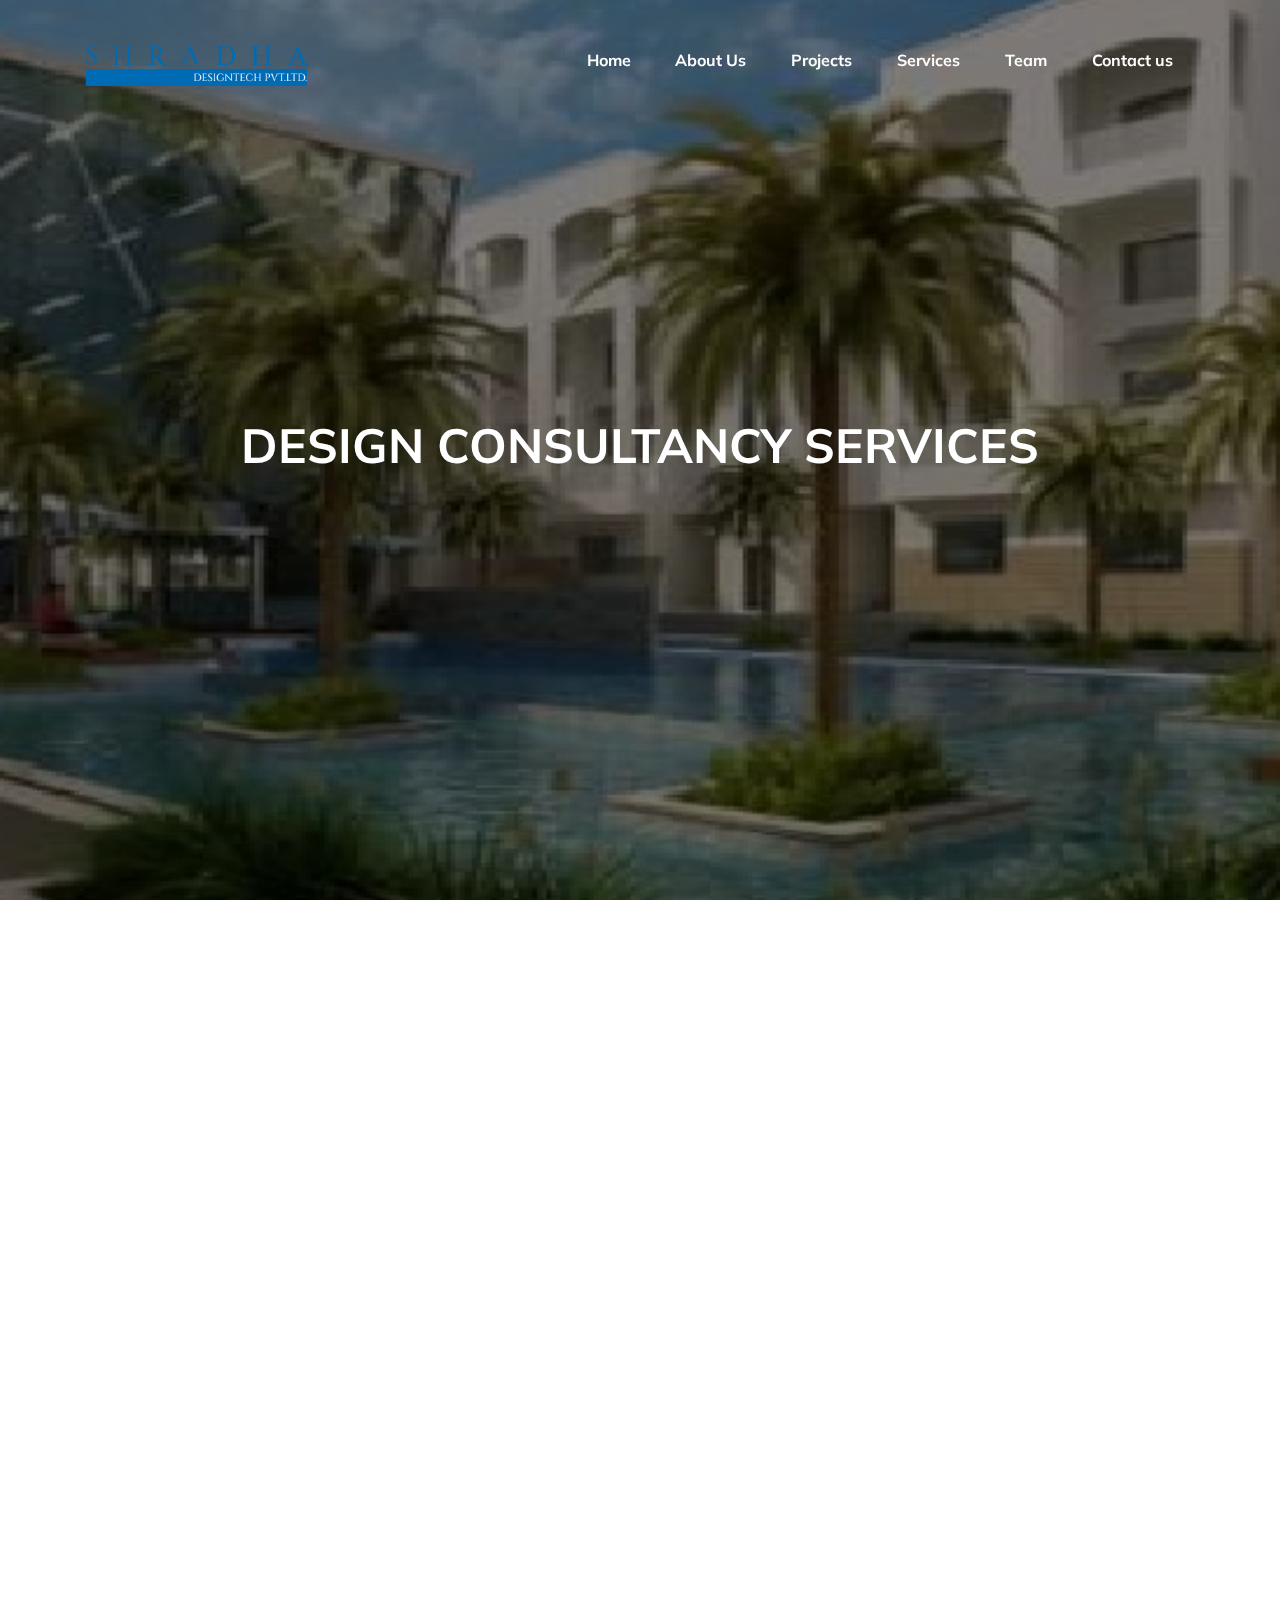
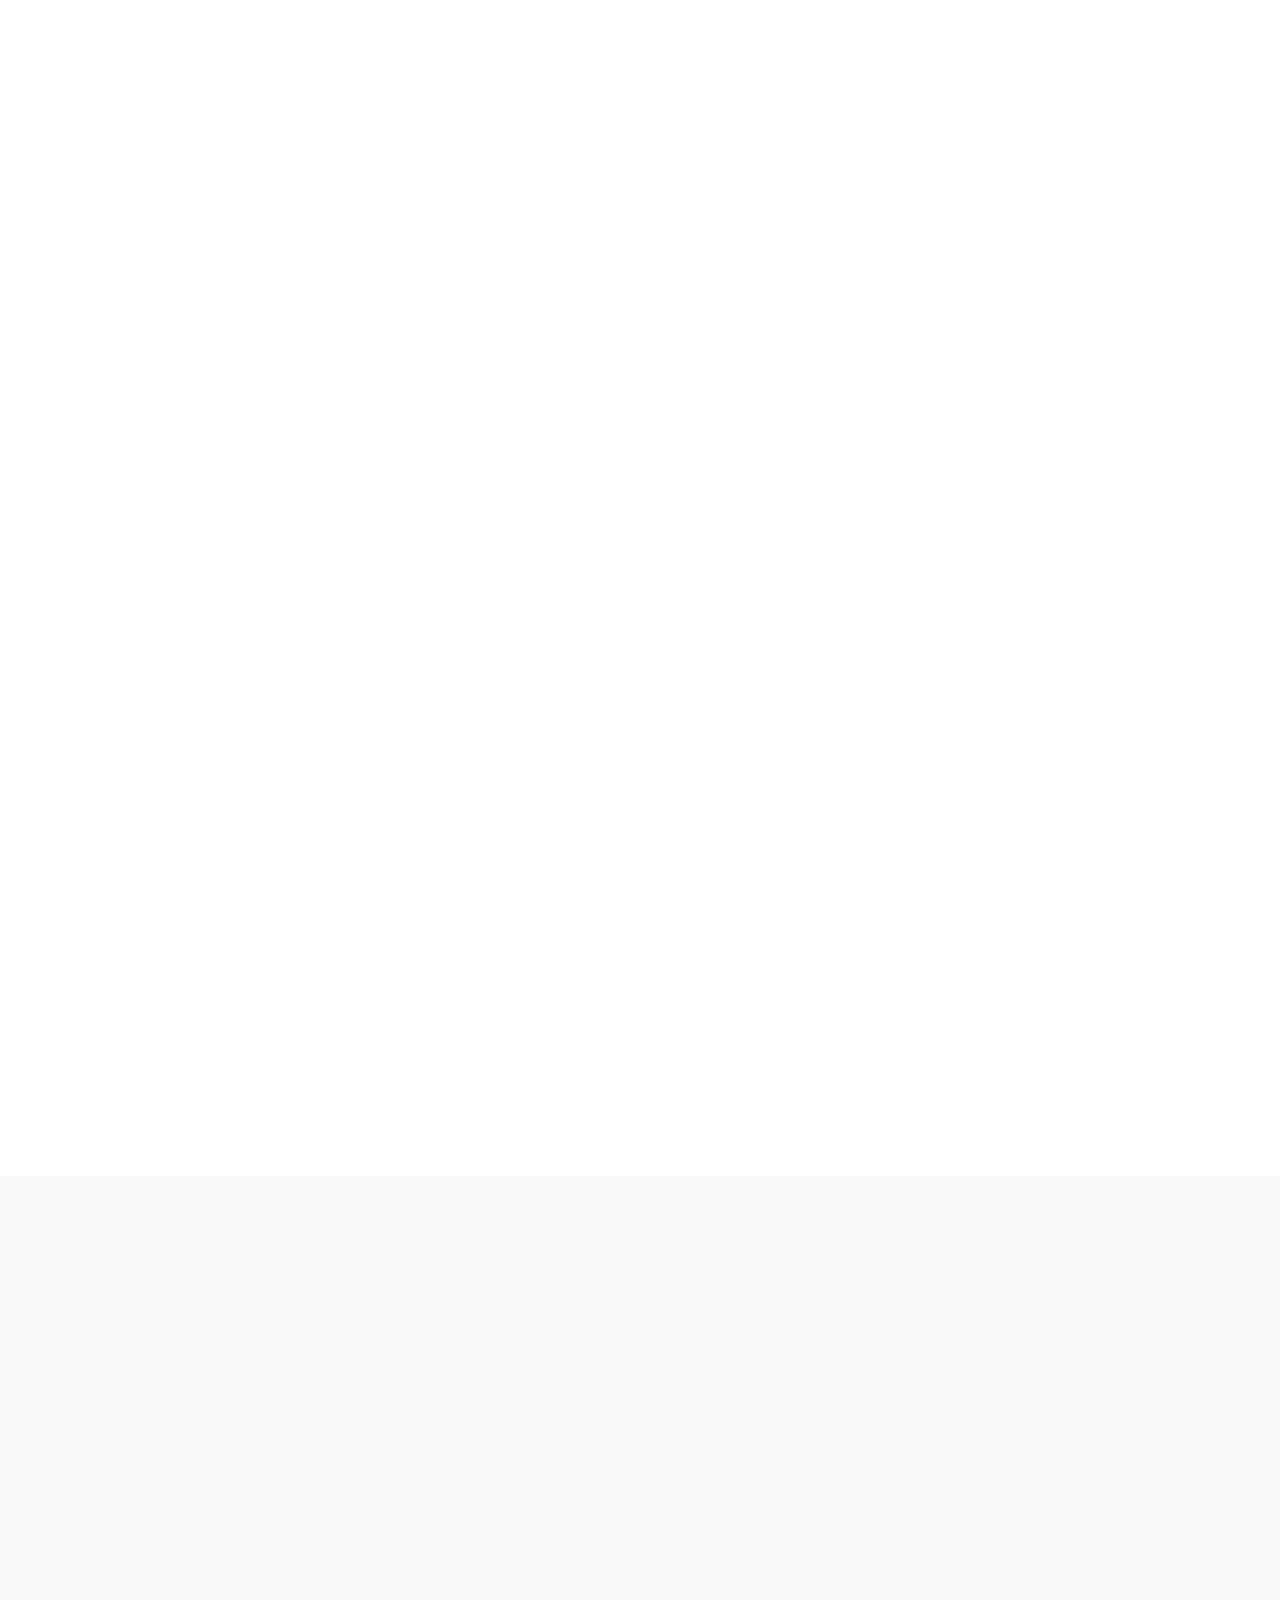
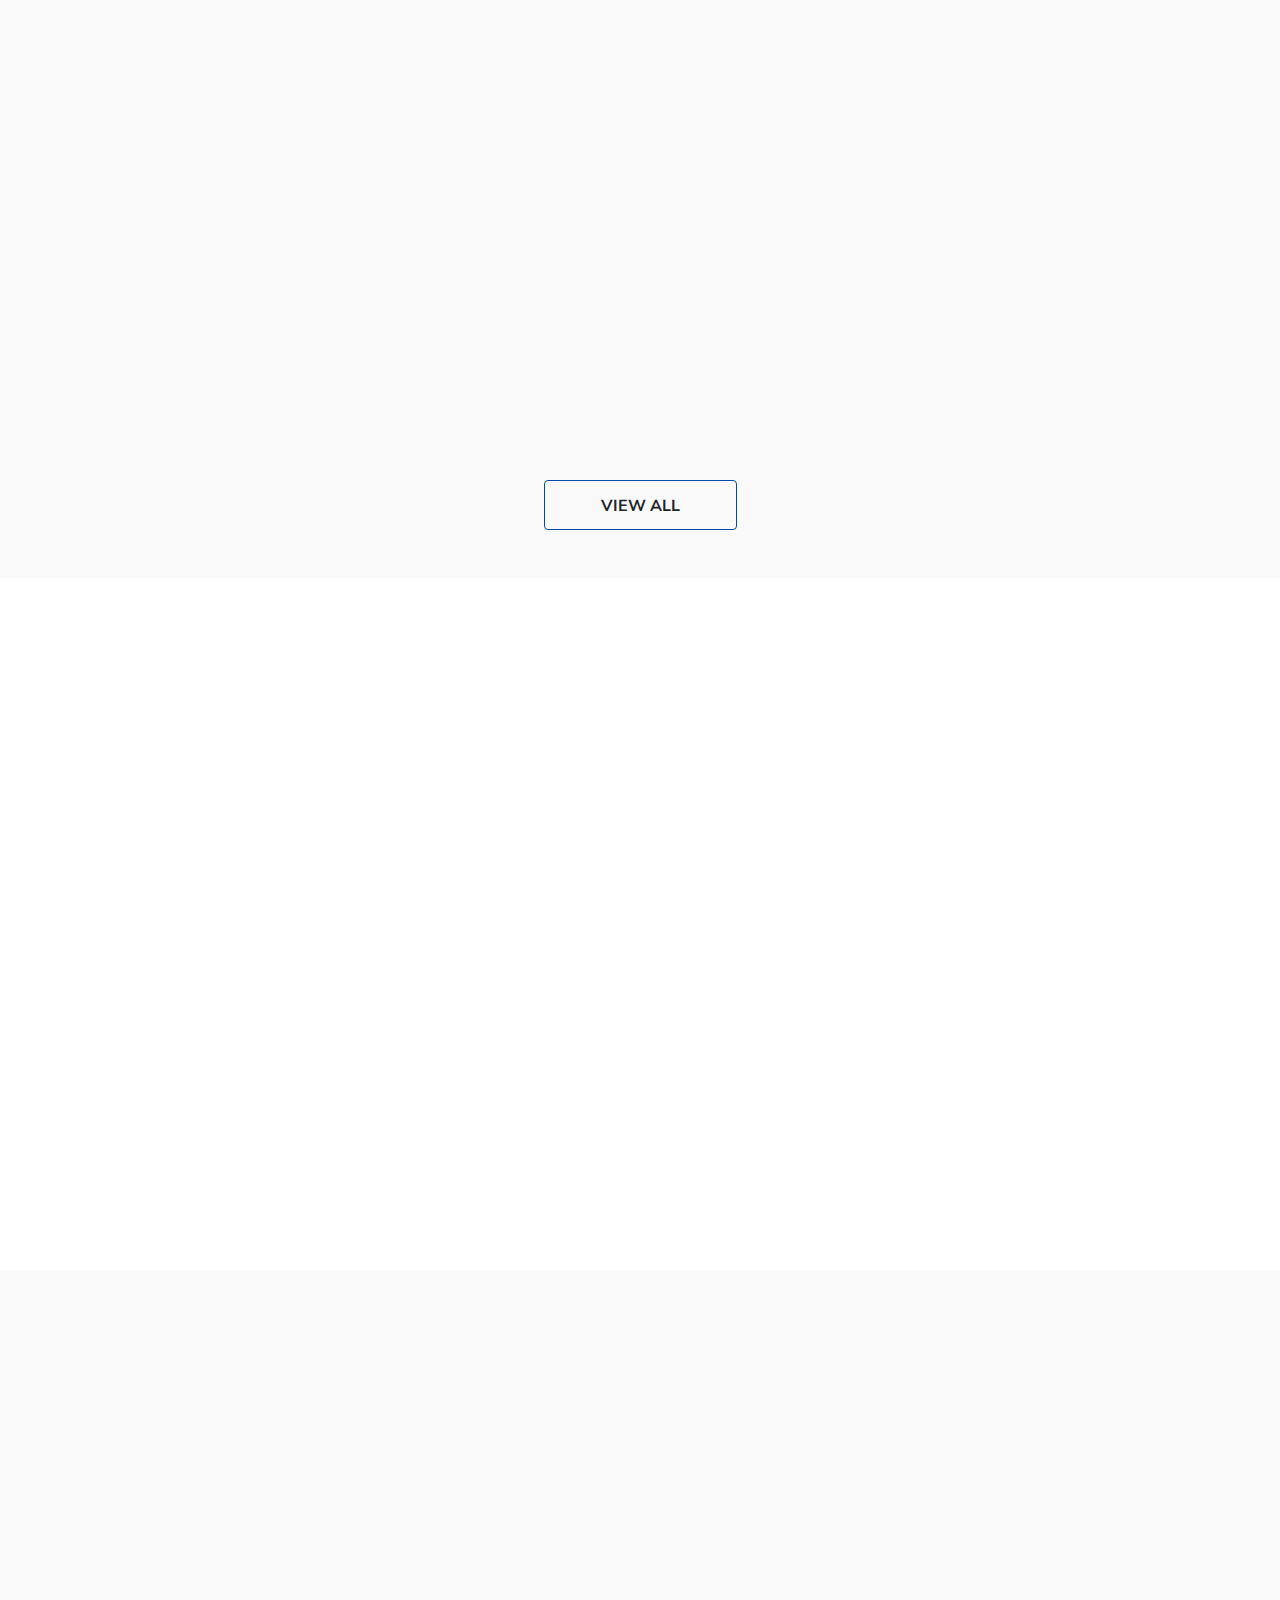
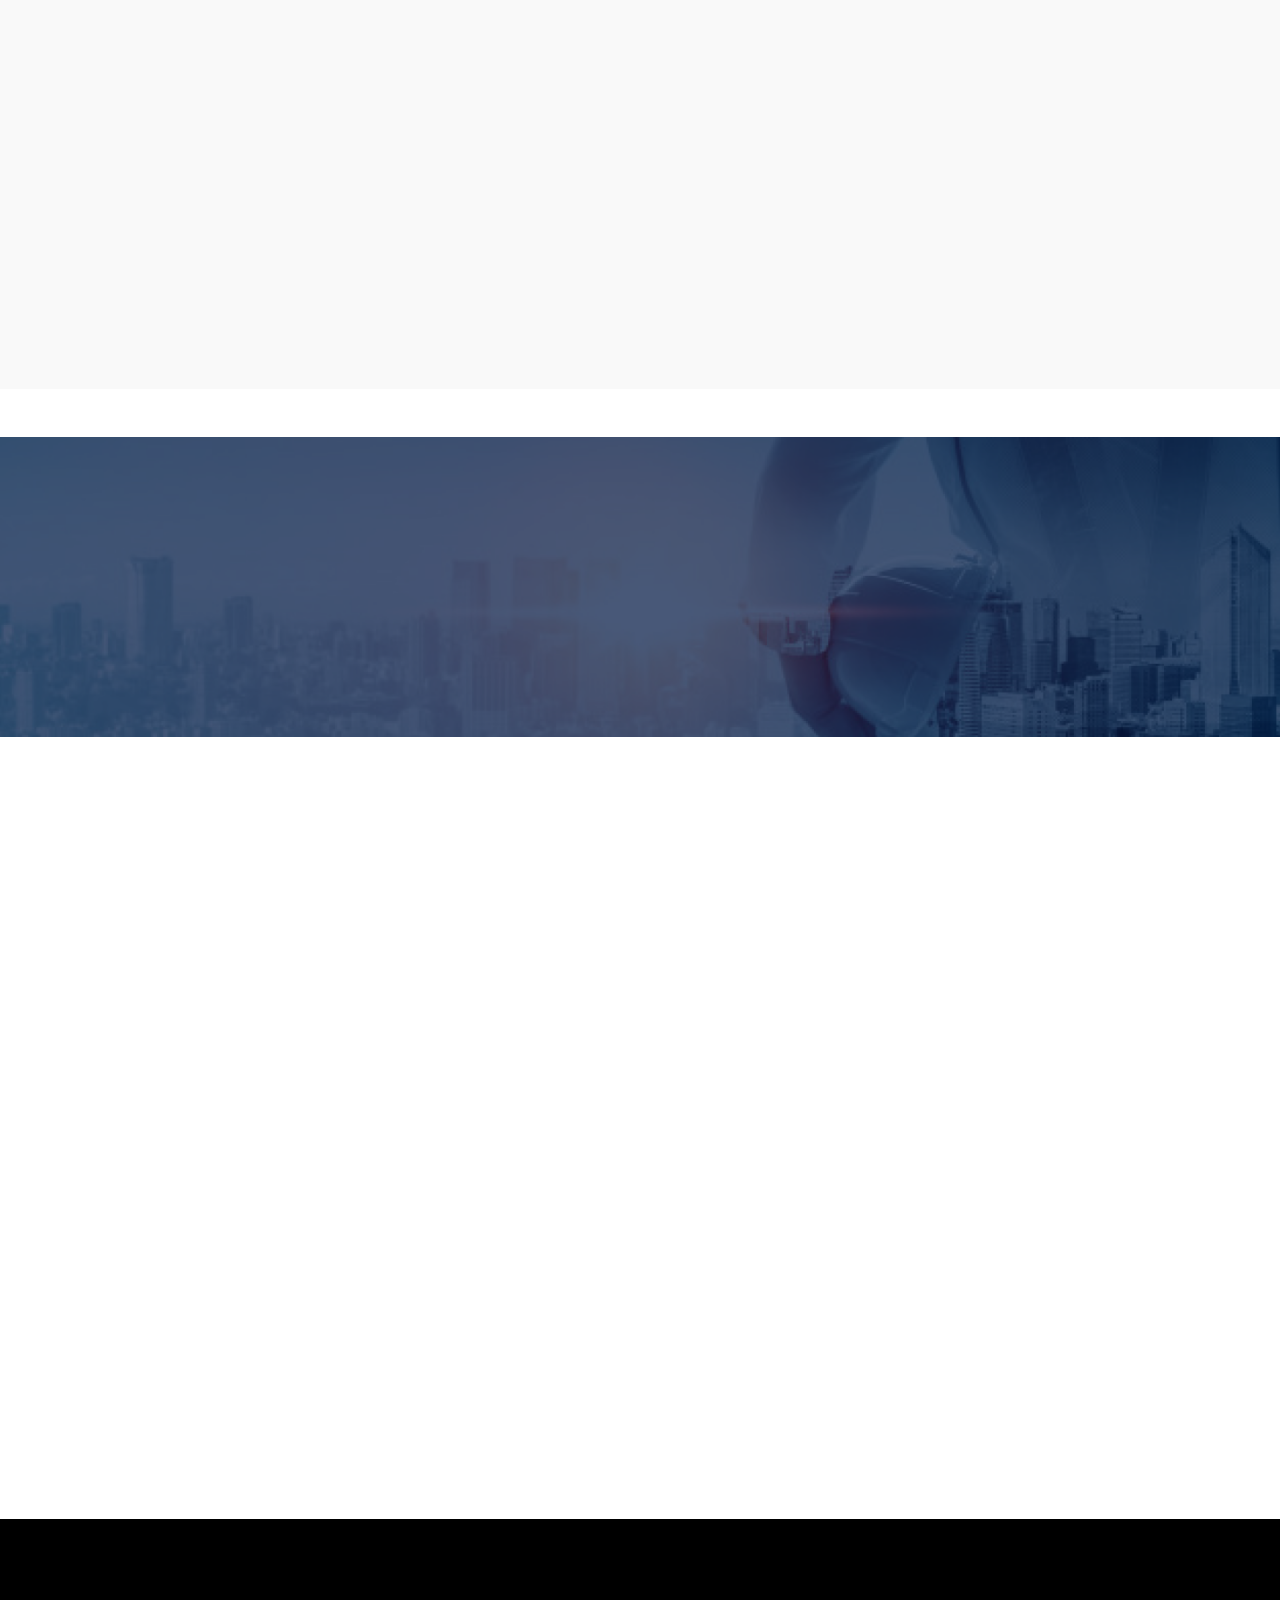
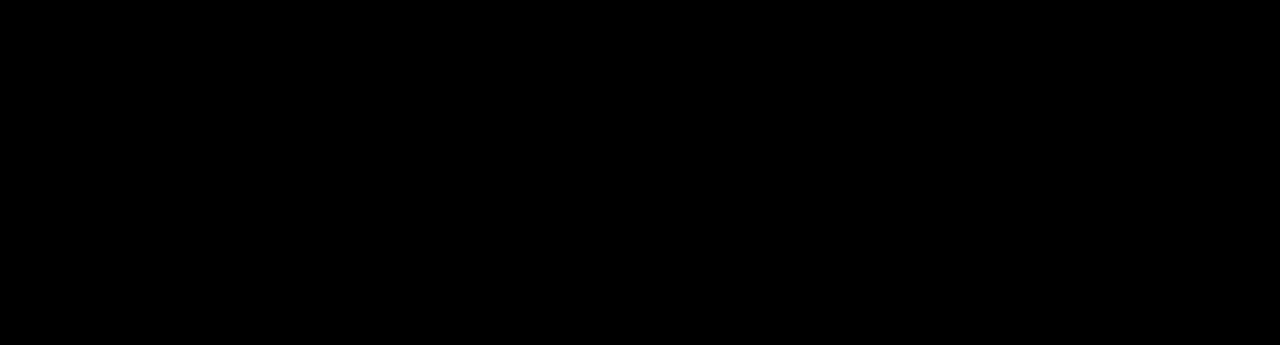
==== commit c005dd71: "important changes" ====
--- a/index.html
+++ b/index.html
@@ -13,11 +13,11 @@
     <!-- Core theme CSS-->
     <link href="./css/styles.css" rel="stylesheet" />
     <!-- Favicon -->
-    <link rel="icon" type="image/svg" href="./img/favicon.svg" />
+    <link rel="icon" type="image/svg" href="./img/favicon-blue.svg" />
     <!-- Animations  -->
     <link href="https://unpkg.com/aos@2.3.1/dist/aos.css" rel="stylesheet">
 
-    <title> Shraddha Design Pvt Ltd. </title>
+    <title> Shradha Design Pvt Ltd. </title>
 </head>
 <style>
     .gradient{  
@@ -875,7 +875,7 @@
                     <div class="row">
                         <div class="col-md-6">
                             <div class="card text-center mb-2">
-                                <img class=" mx-auto mb-2 my-1" style="width:7rem; height: 9rem; border-radius: 4rem;" src="./img/people/1.jpg" alt="">
+                                <img class=" mx-auto mb-2 my-1" style="width:7rem; height: 9rem; border-radius: 4rem;border-color: #004aad; border-style: solid;box-shadow: 0 4px 8px rgba(0, 0, 0, 2.2);" src="./img/people/1.jpg" alt="">
 
                                 <div class="card-body my-2">
                                     <!-- <p class="card-text w-75 mx-auto pb-5">Lorem ipsum dolor sit amet, consectetur
@@ -890,13 +890,13 @@
 
                         <div class="col-md-6" style="display: block;">
                             <div class="card text-center mb-2">
-                                <img class=" mx-auto mb-2 my-1" style="width:7rem; height: 9rem; border-radius: 4rem;" src="./img/people/4.jpg" alt="">
+                                <img class=" mx-auto mb-2 my-1" style="width:7rem; height: 9rem; border-radius: 4rem;border-color: #004aad; border-style: solid;box-shadow: 0 4px 8px rgba(0, 0, 0, 2.2);" src="./img/people/4.jpg" alt="">
 
                                 <div class="card-body my-2">
                                     <!-- <p class="card-text w-75 mx-auto pb-5">Lorem ipsum dolor sit amet, consectetur
                                         adipiscing elitorem
                                         ipsum dolor </p> -->
-                                    <h4 class="font-weight-bold">Mr. HARIKRISHAN
+                                    <h4 class="font-weight-bold">Late Mr. HARIKRISHAN
                                         REDDY</h4>
                                         <p style="color: rgb(121, 121, 203); font-size: 1.2em;"><b>[MTECH-STR]</b></p>
                                         <h5 class="text-center"><b>DIRECTOR</b></h5>
@@ -992,7 +992,7 @@
             </div>
             <div class="d-flex flex-column justify-content-between flex-lg-row mt-5 text-center text-lg-left">
                 <div class="mb-5">
-                    <img src="./img/logo123.png" alt="" height="50" width="200">
+                    <img class="logo" src="./img/logo123.png" alt="">
                 </div>
                 <p>COPYRIGHT © SHRADHADESIGNTECH | 2024 | ALL RIGHTS RESERVED.</p>
             </div>
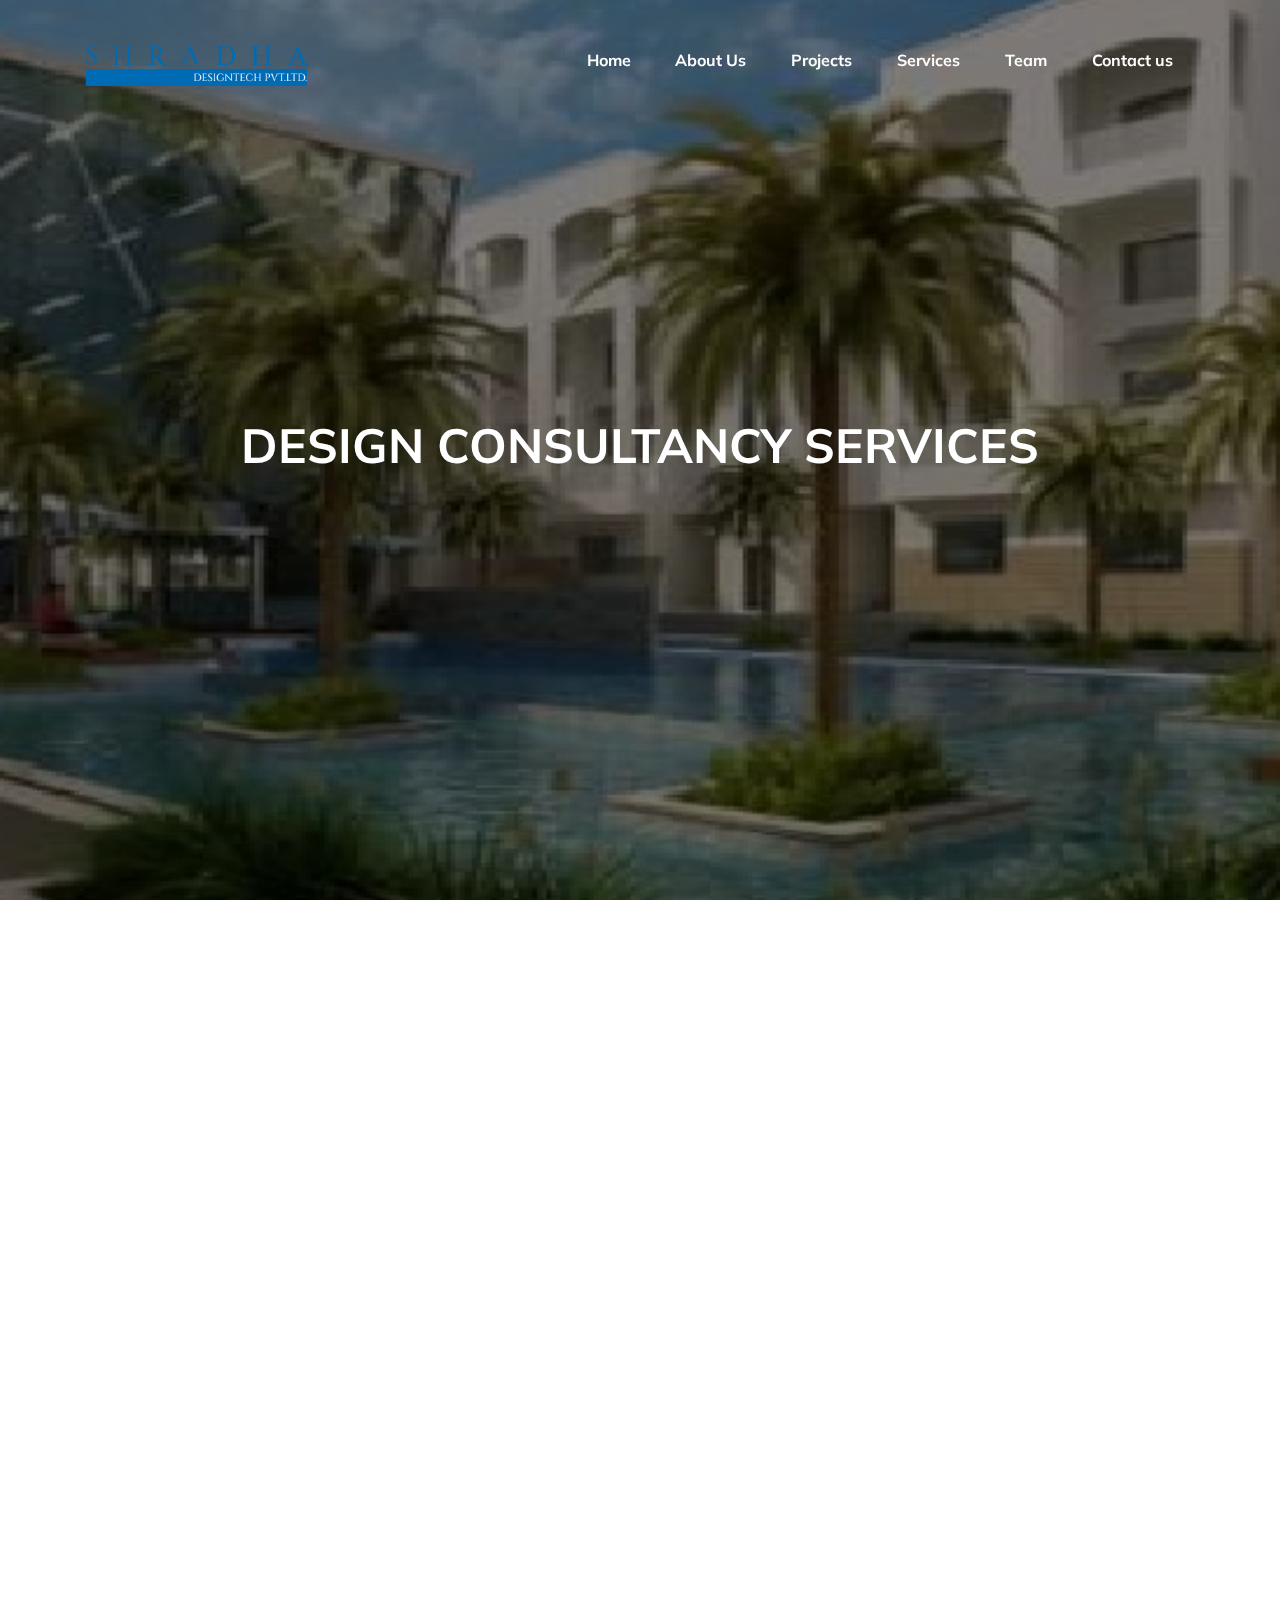
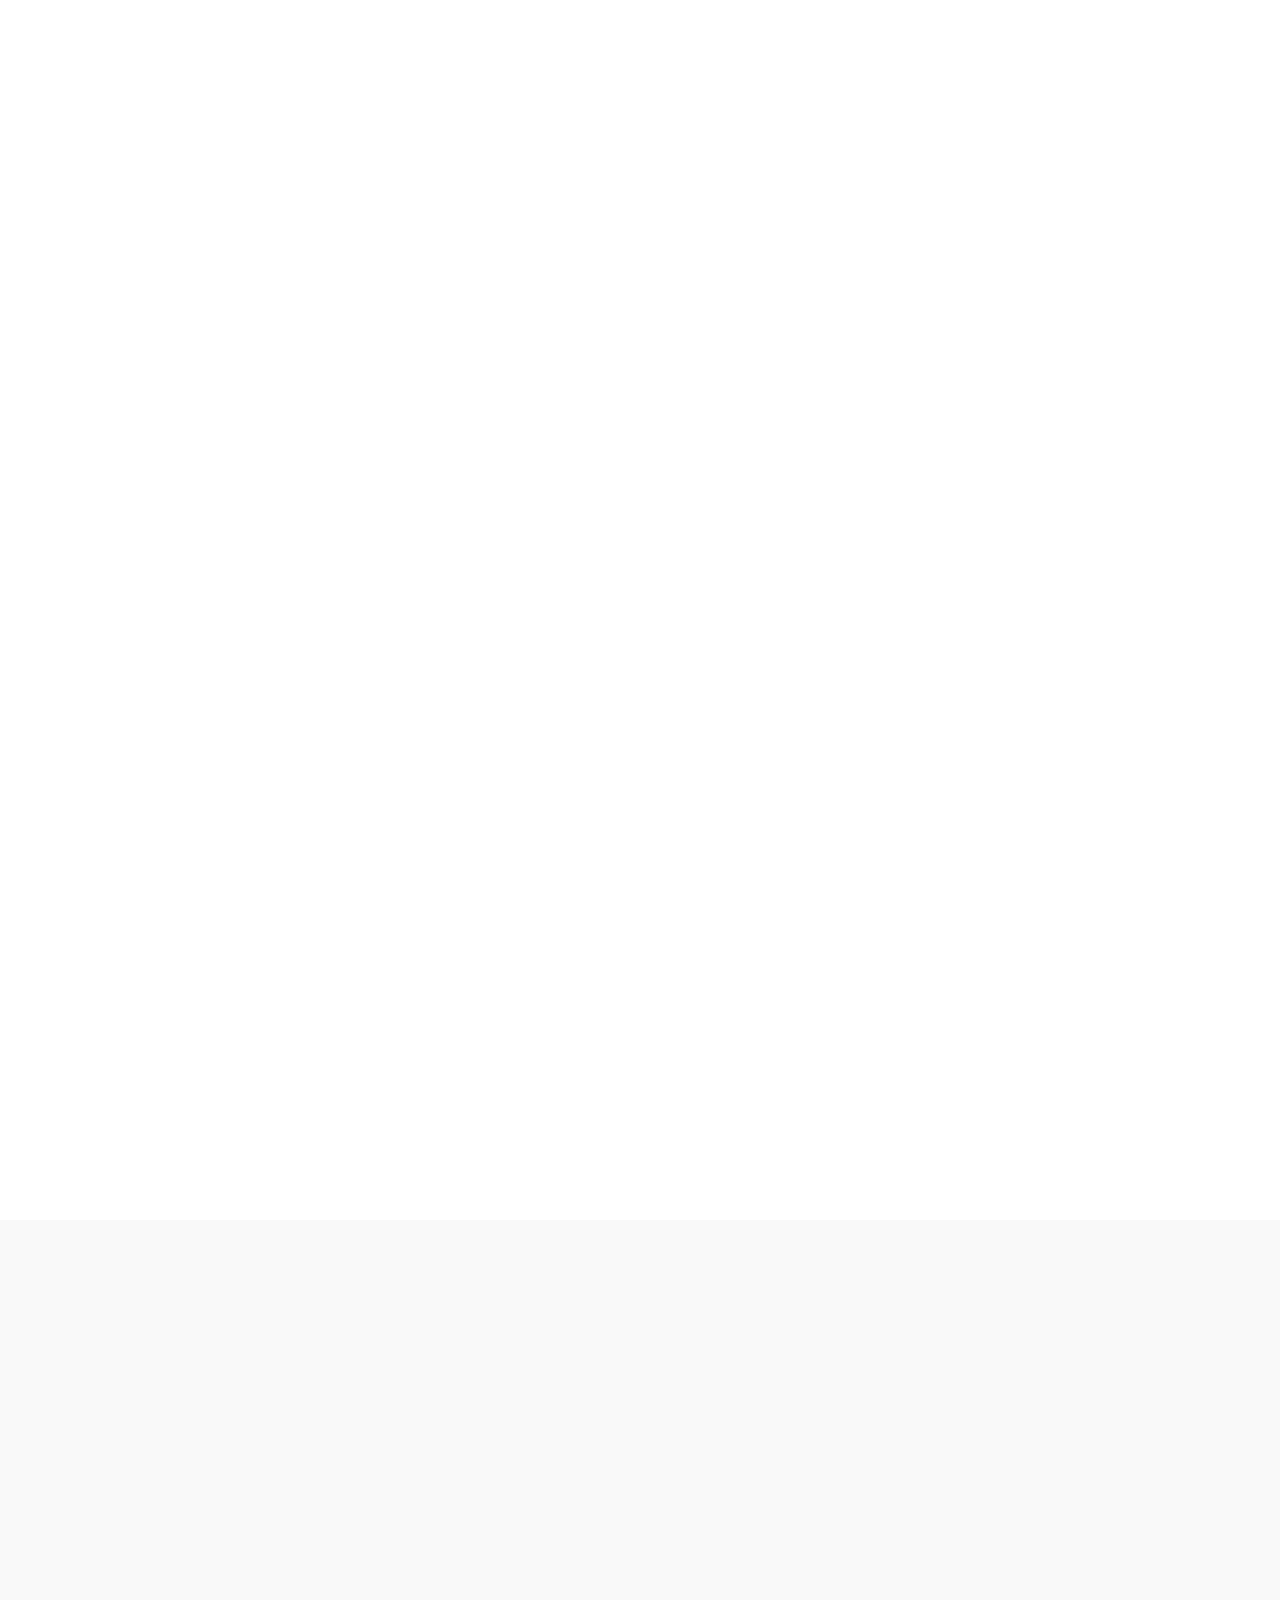
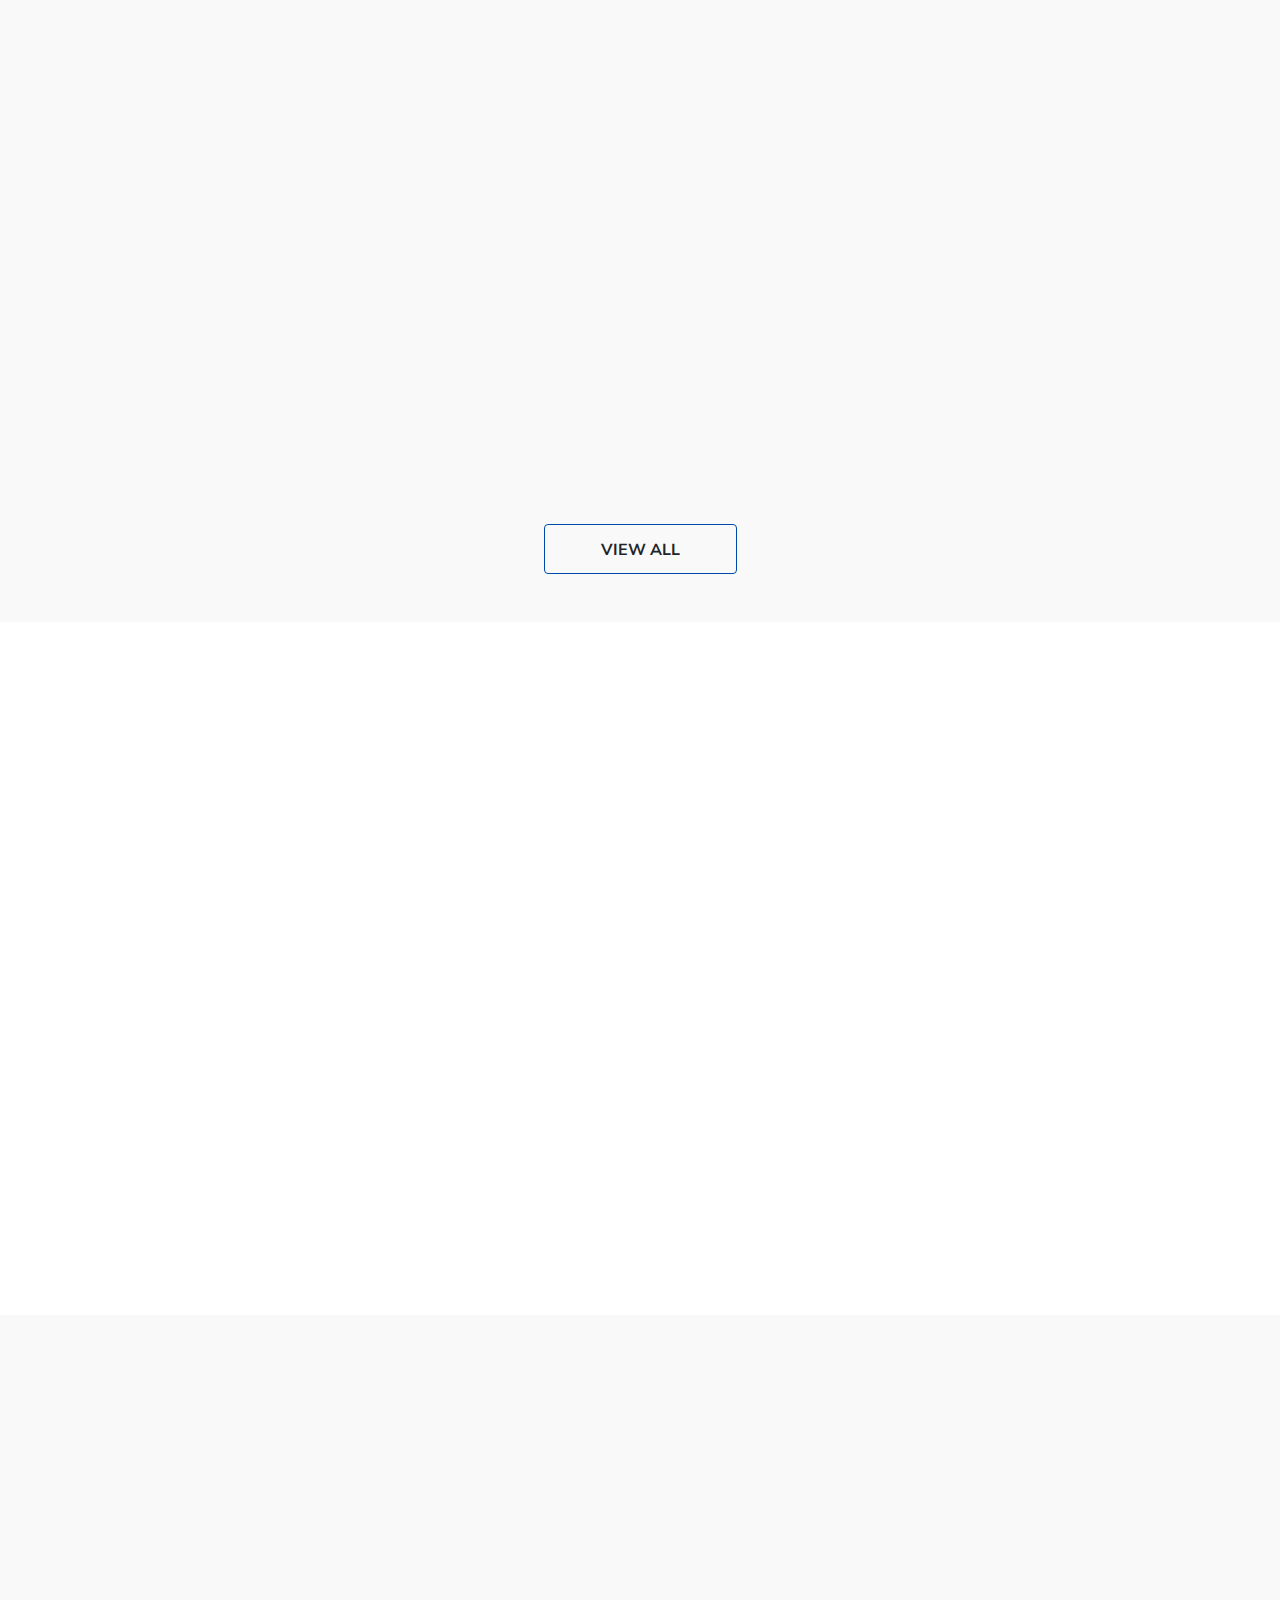
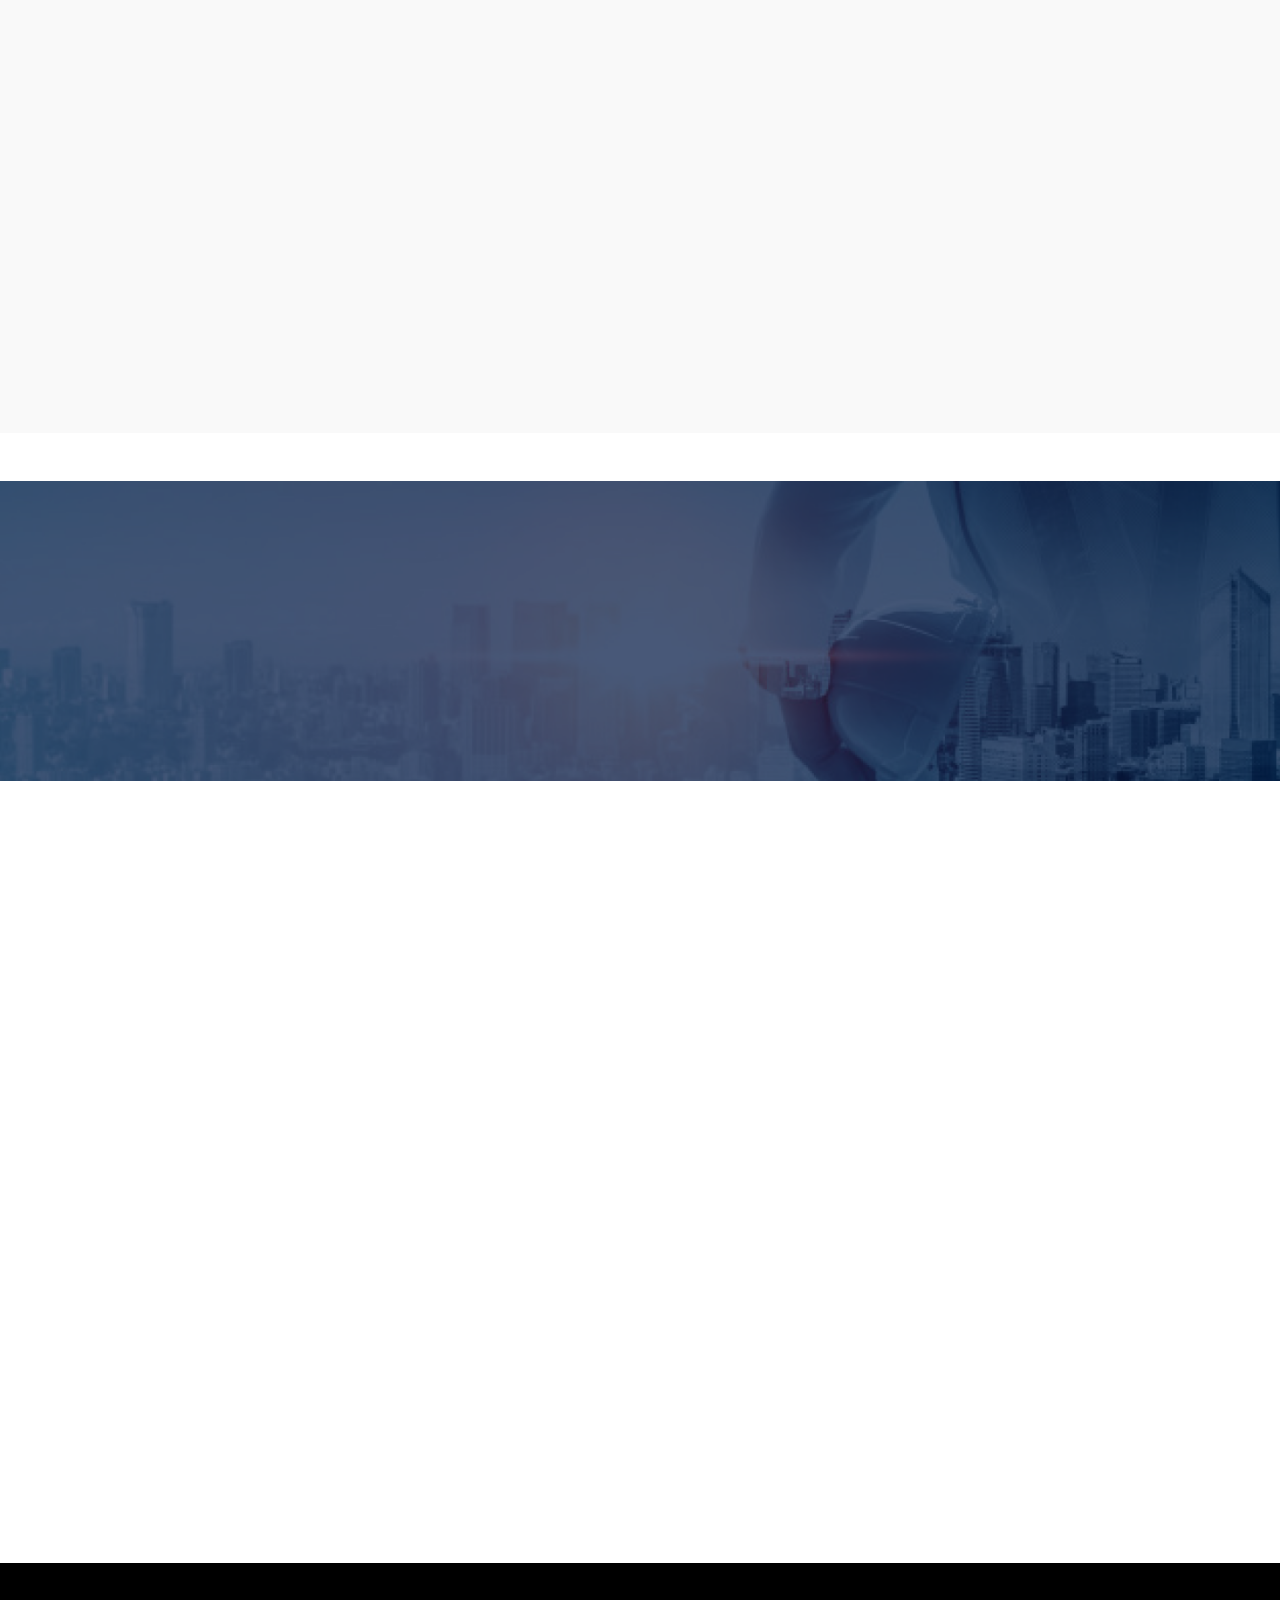
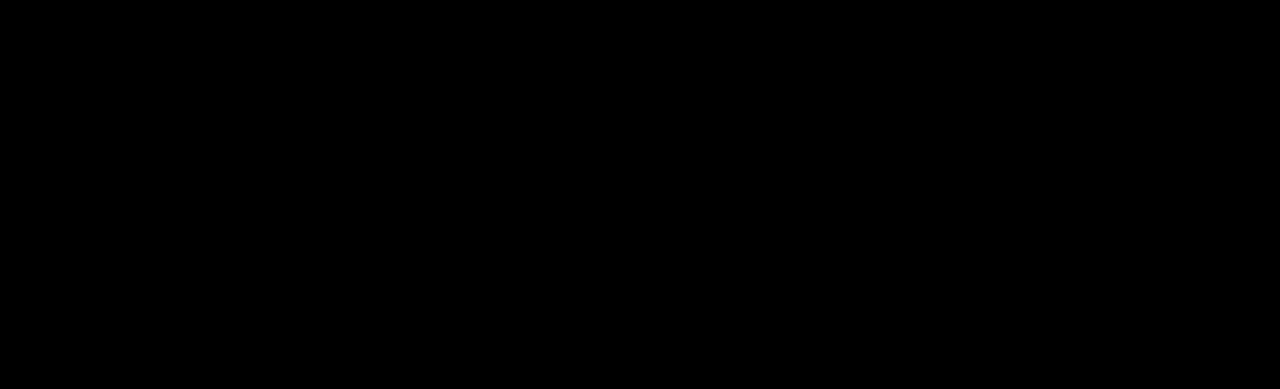
==== commit 48d45faf: "Some Important Changes" ====
--- a/index.html
+++ b/index.html
@@ -93,7 +93,8 @@
         <div class="container">
             <h2 class="text-center text-uppercase mb-5" data-aos="fade-up" data-aos-duration="2000">ABOUT US
             </h2>
-            <div class="row mt-5">
+            <div class="row mt-5"  style="border: 1px solid #004aad;border-radius: 10px;" data-aos="fade-up-left" data-aos-offset="300"
+            data-aos-easing="ease-in-sine" data-aos-duration="2000">
                 <div class="col-lg-6 company__img" data-aos="fade-right" data-aos-offset="200"
                     data-aos-easing="ease-in-sine" data-aos-duration="2000">
                     <img src="./img/allprojects/about-us.png" class="w-100 my-auto" alt="">
@@ -126,7 +127,8 @@
                     </div>
                 </div>
             </div>
-            <div class="row  ">
+            <div class="row my-2"  style="border: 1px solid #004aad;border-radius: 10px;" data-aos="fade-up-left" data-aos-offset="300"
+            data-aos-easing="ease-in-sine" data-aos-duration="2000">
                 <div class="col-lg-6   company__text  order-lg-1 order-2  d-flex align-items-center"
                     data-aos="fade-up-right" data-aos-easing="ease-in-sine" data-aos-duration="2000">
                     <div class="p-2 mt-2 ml-4  company__list">
@@ -149,10 +151,10 @@
                     </div>
                 </div>
                 <div class="col-lg-6 company__img order-1" data-aos="fade-up-left" data-aos-offset="300"
-                    data-aos-easing="ease-in-sine" data-aos-duration="2000">
+                    data-aos-easing="ease-in-sine" data-aos-duration="2000" >
                     <img src="./img/allprojects/foundation.png" class="w-100 my-auto" alt="">
                 </div>
-                </div>
+            </div>
             </div>
         </div>
 
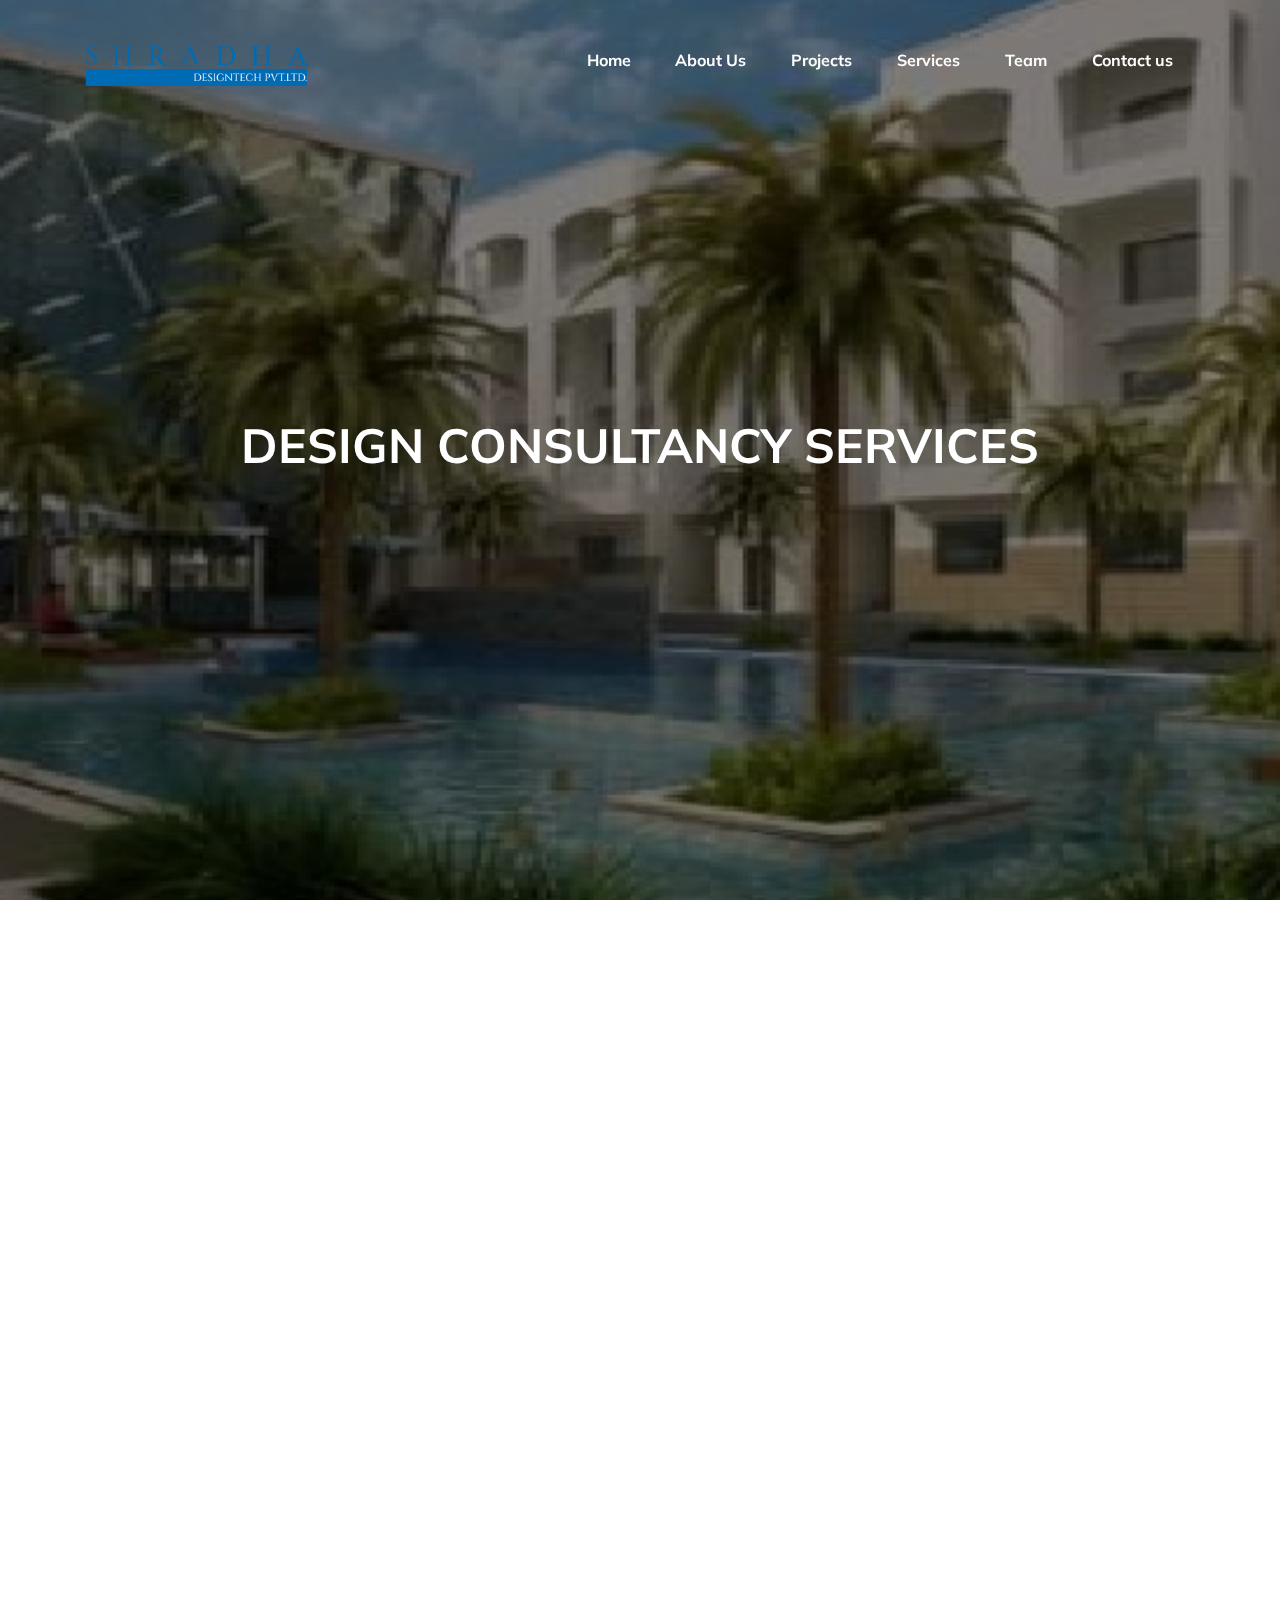
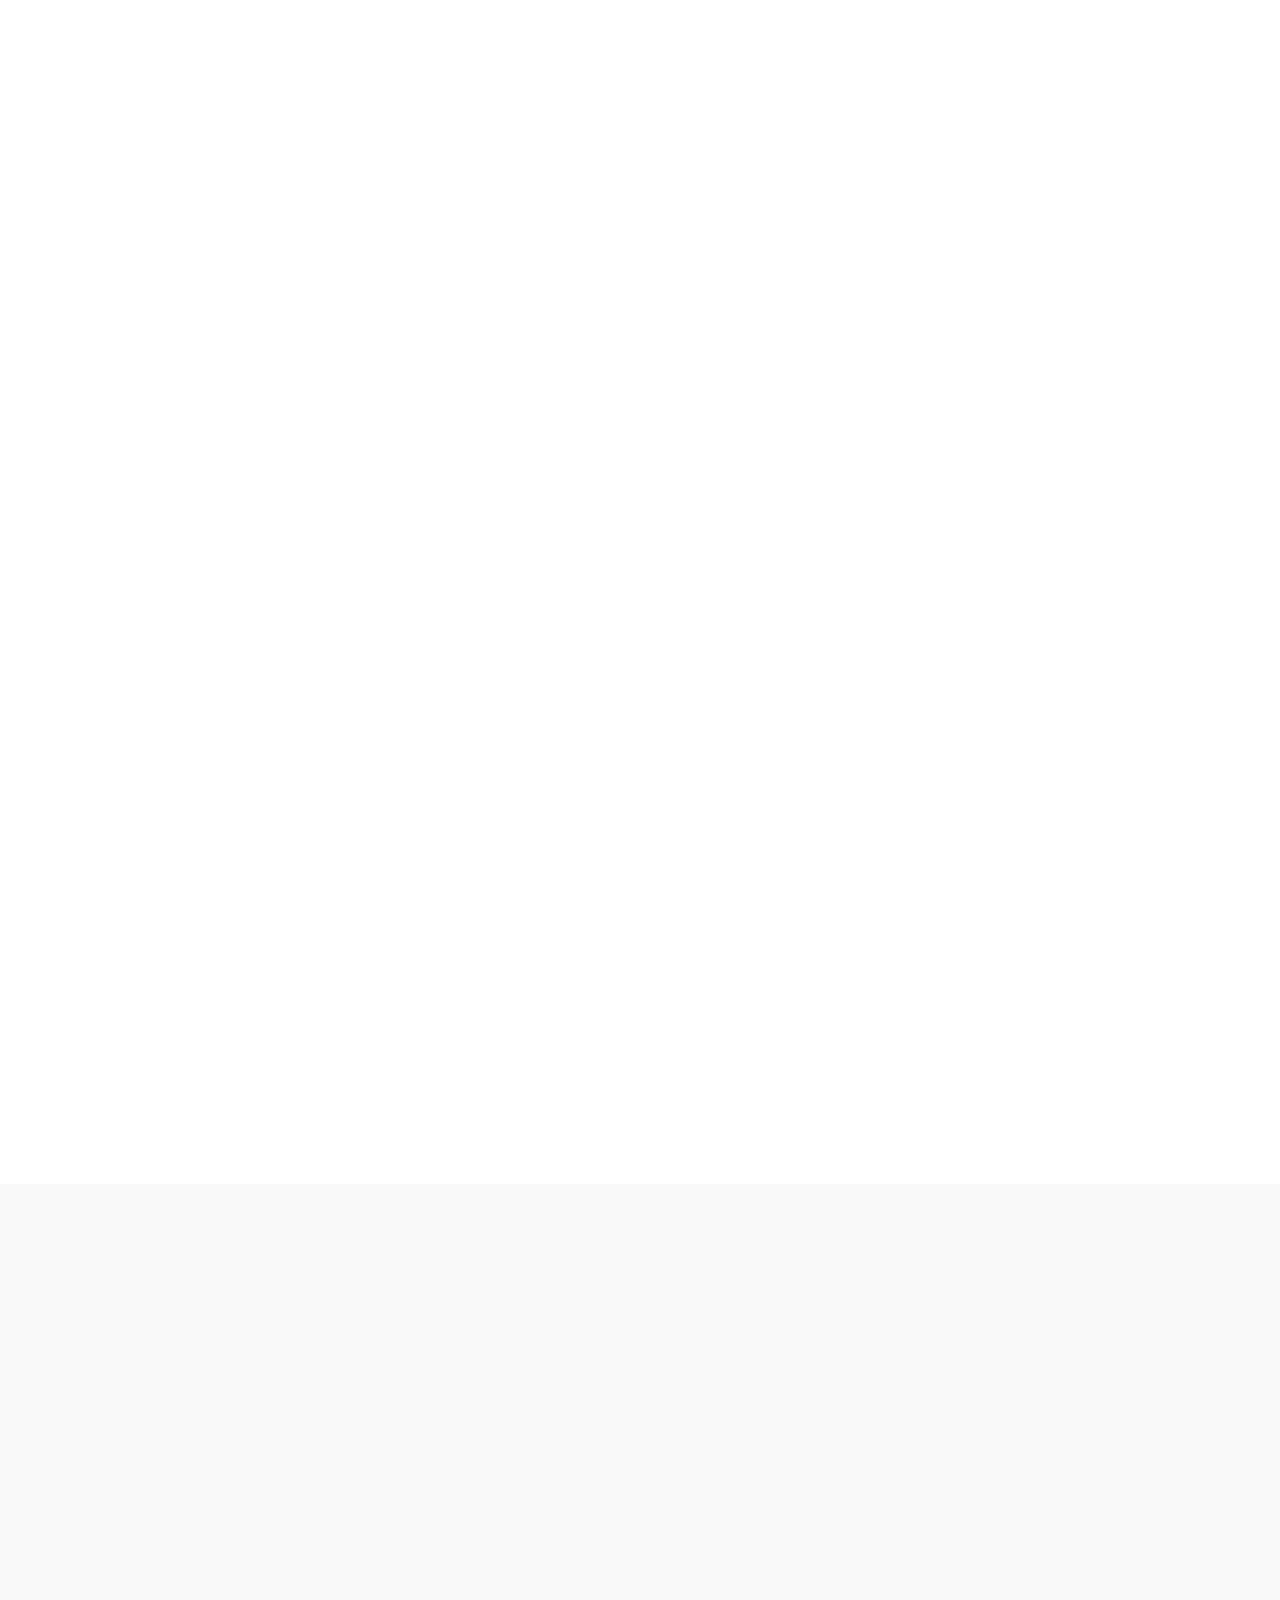
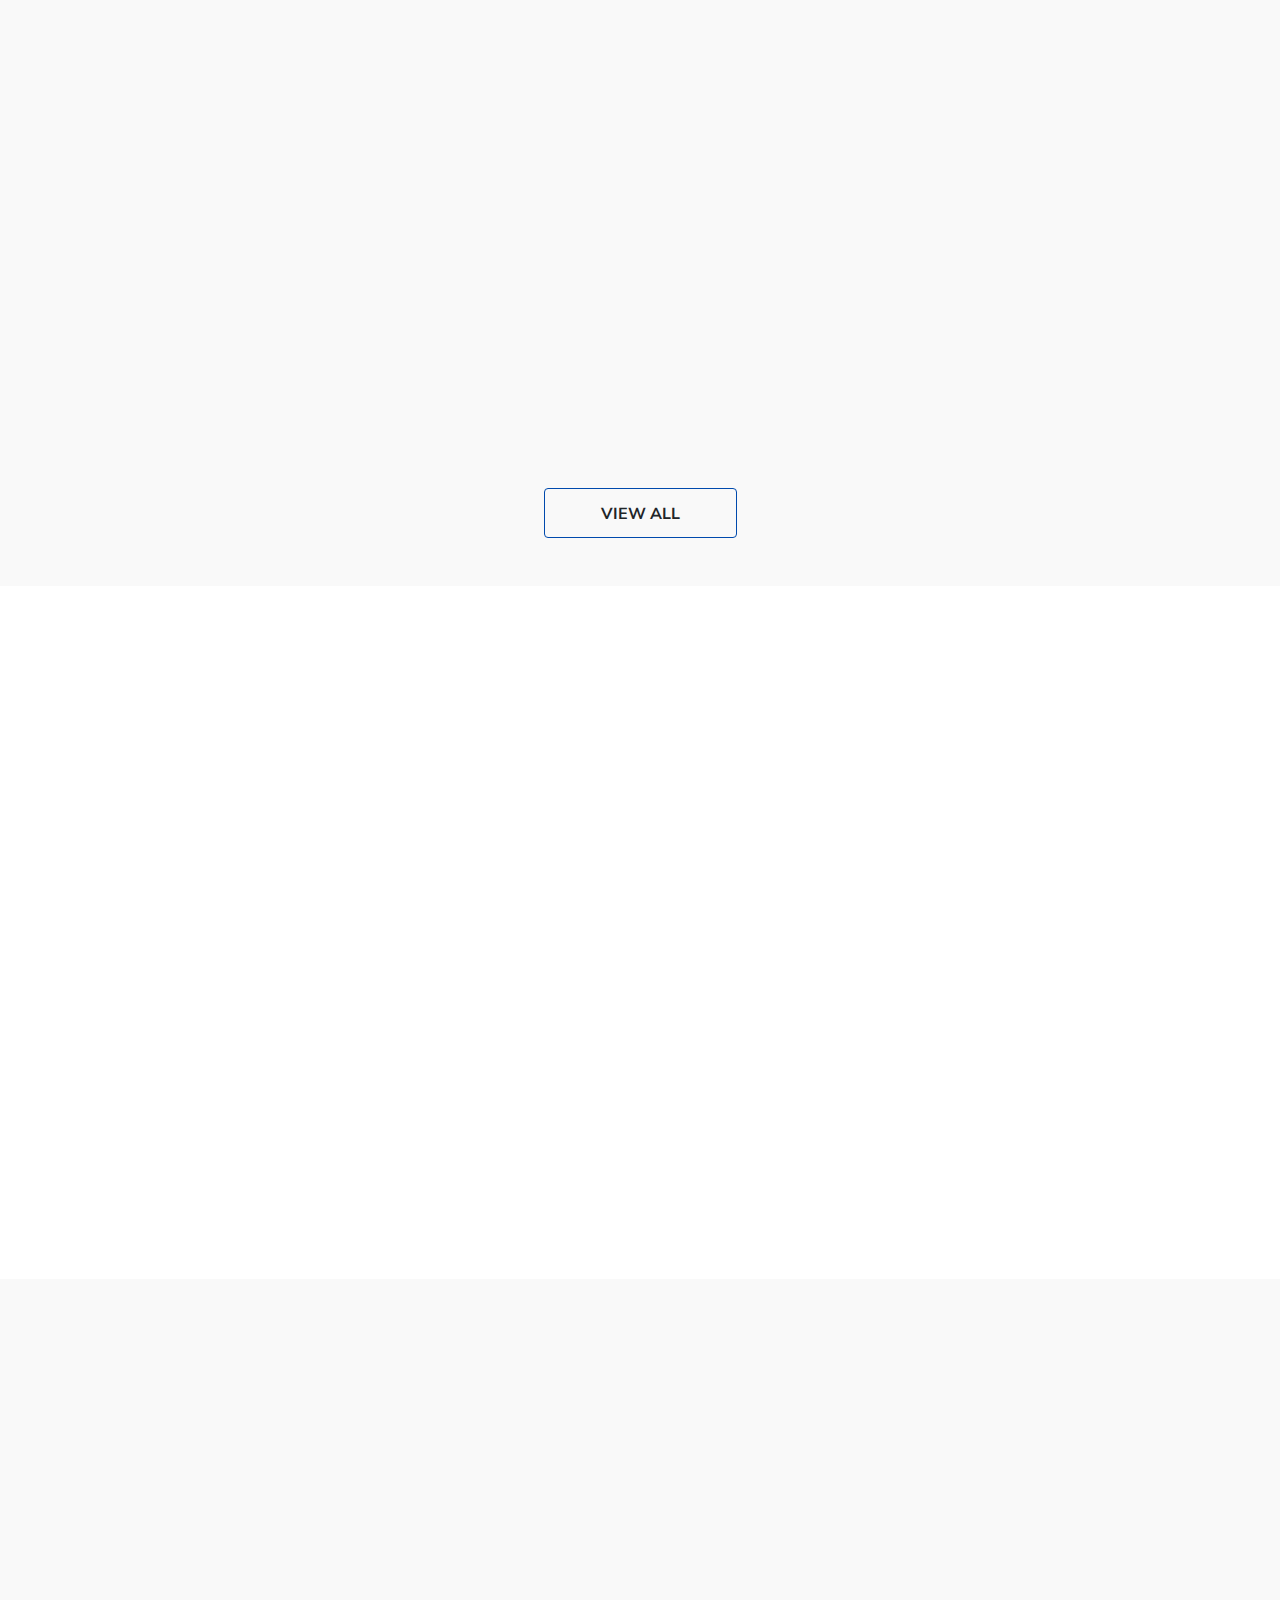
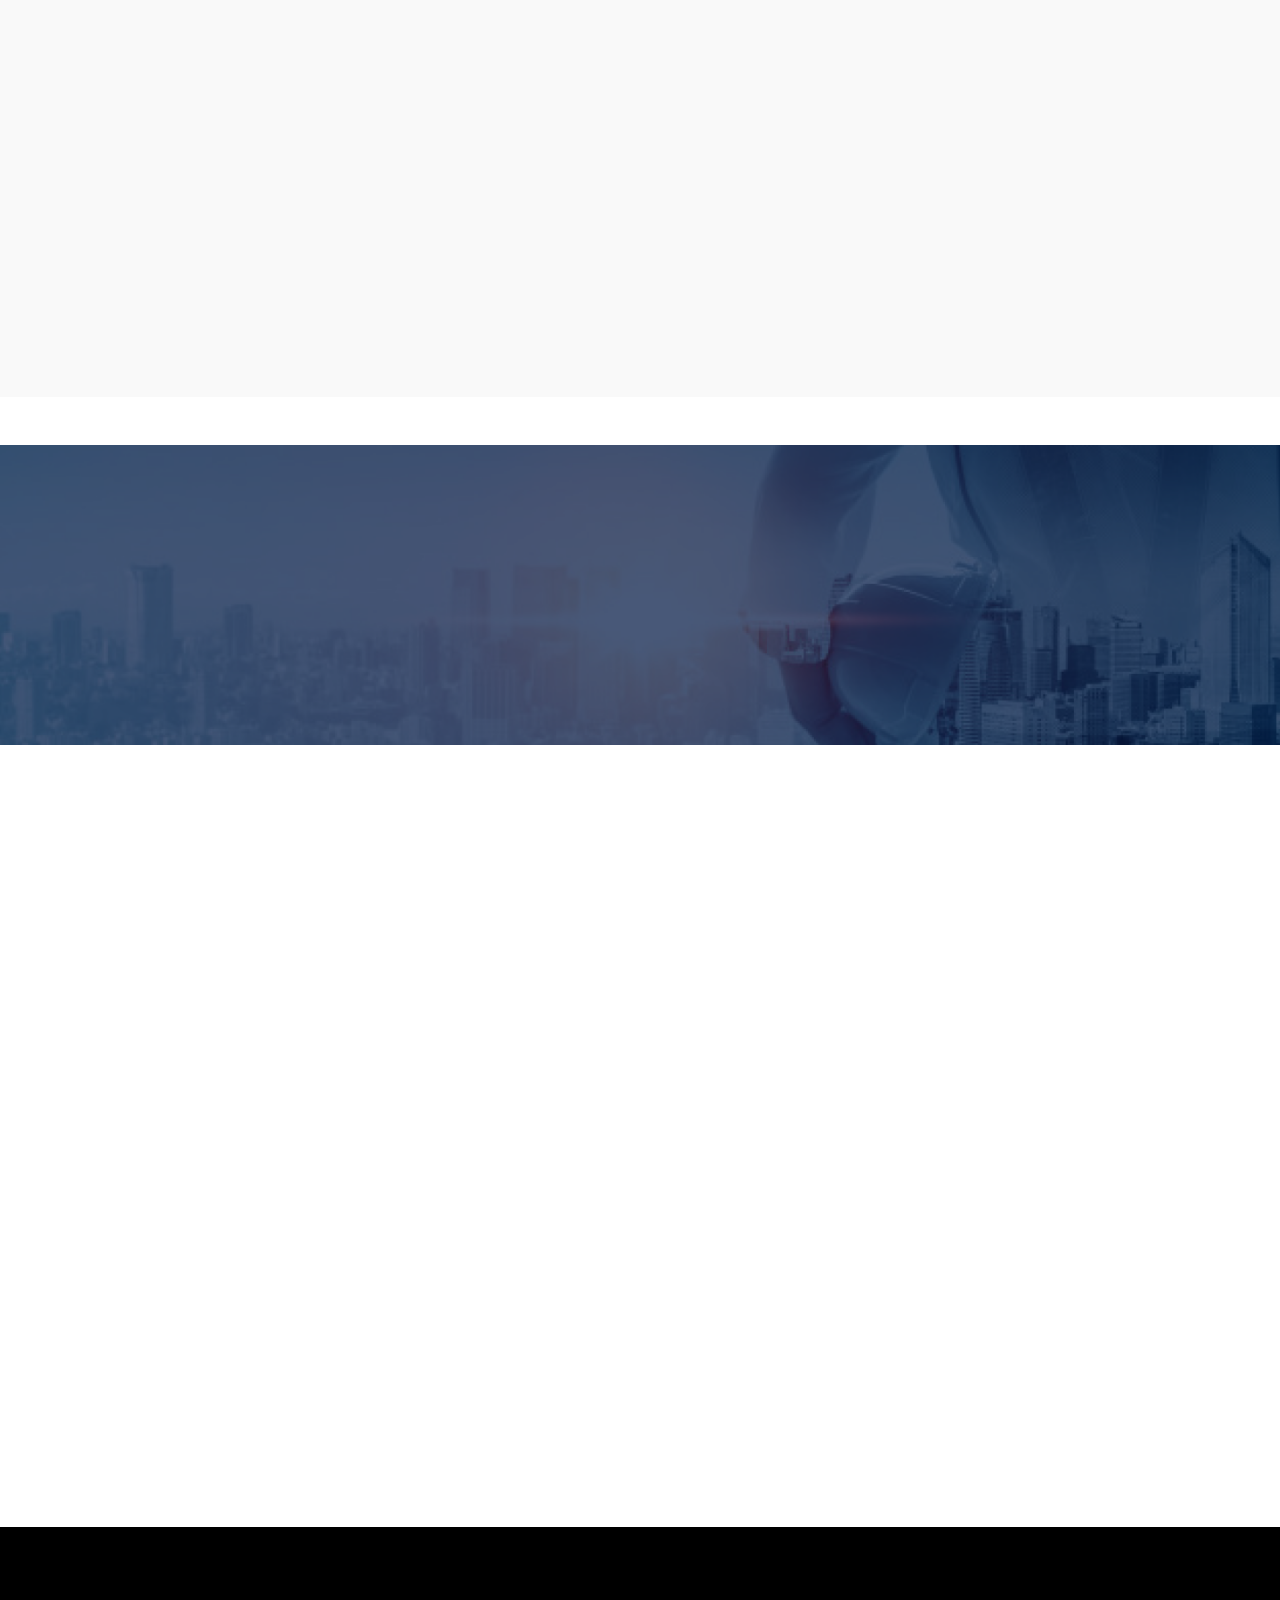
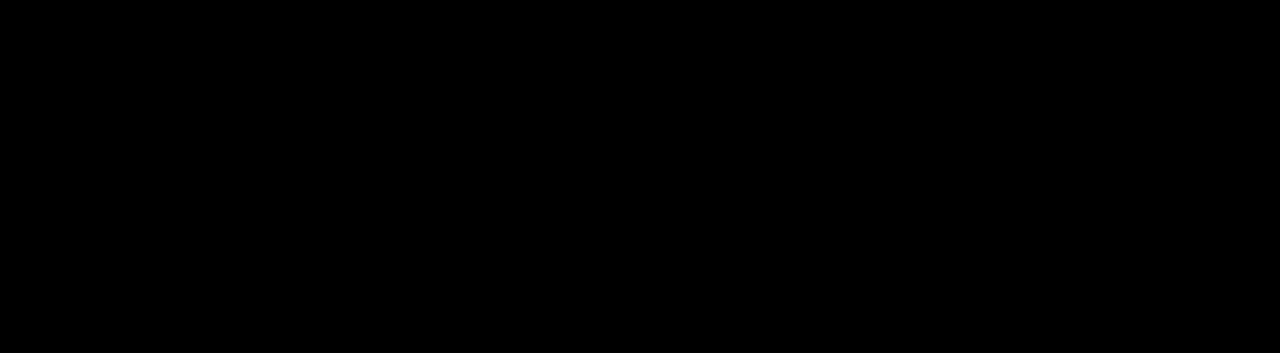
==== commit 60fb7b74: "Border Removed" ====
--- a/index.html
+++ b/index.html
@@ -93,8 +93,7 @@
         <div class="container">
             <h2 class="text-center text-uppercase mb-5" data-aos="fade-up" data-aos-duration="2000">ABOUT US
             </h2>
-            <div class="row mt-5"  style="border: 1px solid #004aad;border-radius: 10px;" data-aos="fade-up-left" data-aos-offset="300"
-            data-aos-easing="ease-in-sine" data-aos-duration="2000">
+            <div class="row mt-5">
                 <div class="col-lg-6 company__img" data-aos="fade-right" data-aos-offset="200"
                     data-aos-easing="ease-in-sine" data-aos-duration="2000">
                     <img src="./img/allprojects/about-us.png" class="w-100 my-auto" alt="">
@@ -127,8 +126,7 @@
                     </div>
                 </div>
             </div>
-            <div class="row my-2"  style="border: 1px solid #004aad;border-radius: 10px;" data-aos="fade-up-left" data-aos-offset="300"
-            data-aos-easing="ease-in-sine" data-aos-duration="2000">
+            <div class="row my-2">
                 <div class="col-lg-6   company__text  order-lg-1 order-2  d-flex align-items-center"
                     data-aos="fade-up-right" data-aos-easing="ease-in-sine" data-aos-duration="2000">
                     <div class="p-2 mt-2 ml-4  company__list">
